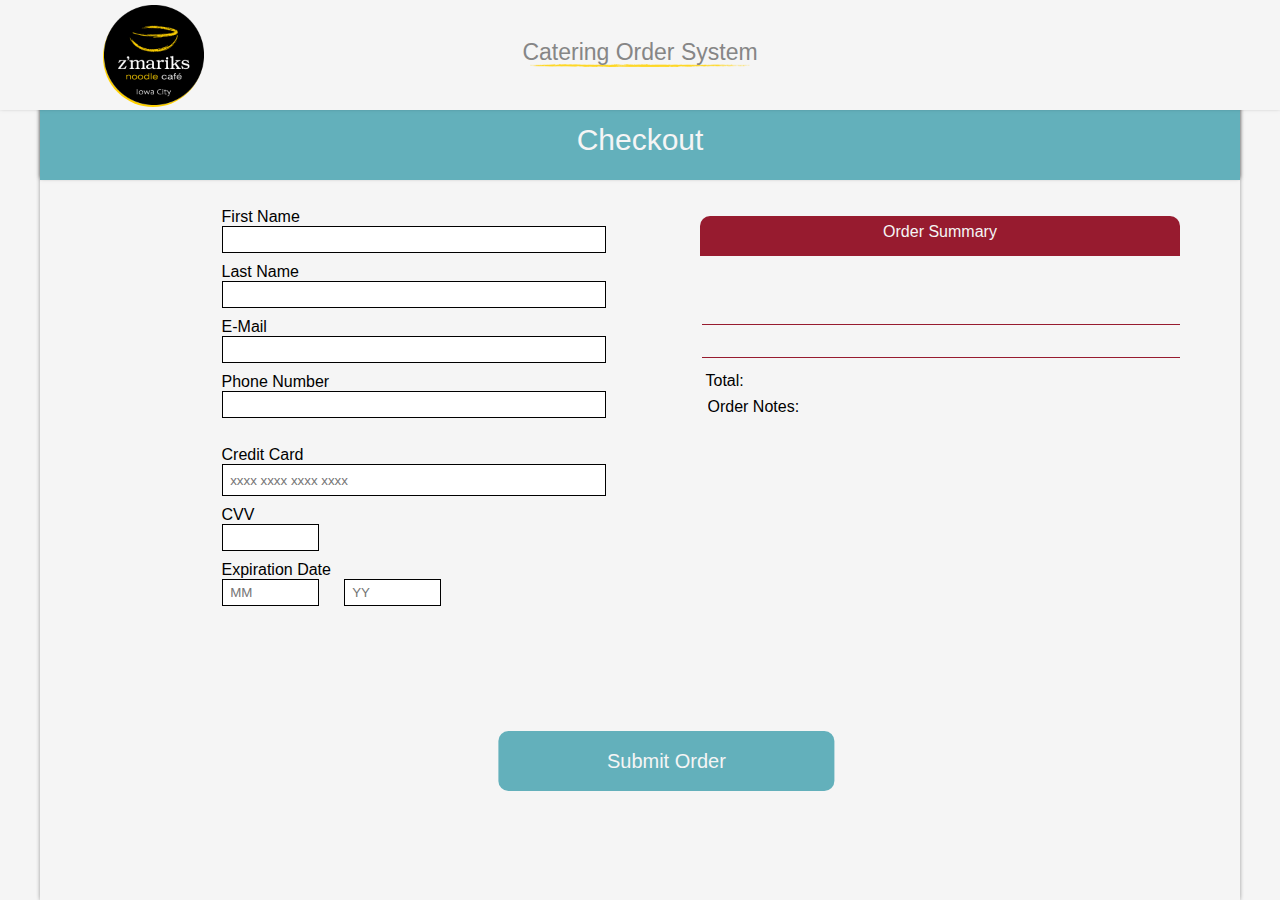
==== pages/checkout-page/checkout.html @ edebbd06 "Updated File Structure Created a more organized file structure to prepare for the second phase of th" ====
<!DOCTYPE html>
<html lang="en">
<head>
    <meta charset="UTF-8">
    <meta http-equiv="X-UA-Compatible" content="IE=edge">
    <meta name="viewport" content="width=device-width, initial-scale=1.0">
    <title>Z'Mariks</title>
    <link rel="stylesheet" type="text/css" href="../menu-page/zmenu.css" />
    <link rel="stylesheet" type="text/css" href="checkout.css" />
</head>
<body>
    <div id="loadingScreen">
        <img src="../../assets/static/cavatappi.png" id="loadingNoodle">
    </div>
    
    <div class="mainHeader">
        <div id="logoShadow"></div>
        <img src="../../assets/static/zmarik-logo.png" id="zLogo">
        <img src="../../assets/static/paint.png" class="paintHeader">
        <h1>Catering Order System</h1>
    </div>

    <div id="pageWrapper">

        <div class="menuTabs">
            <p>Checkout</p>
        </div>

        <form class="checkoutForm">
            <label for="fname">First Name</label><br>
            <input type="text" id="fname" name="fname" class="personInfo" required><br>
            <label for="lname">Last Name</label><br>
            <input type="text" id="lname" name="lname" class="personInfo" required><br>
            <label for="email">E-Mail</label><br>
            <input type="email" id="email" name="email" class="personInfo" required><br>
            <label for="phone">Phone Number</label><br>
            <input type="tel" id="phone" name="phone" class="personInfo" required><br><br>
            <label for="ccn">Credit Card</label><br>
            <input id="ccn" type="tel" inputmode="numeric" pattern="[0-9\s]{13,19}" maxlength="19" placeholder="xxxx xxxx xxxx xxxx"><br>
            <label for="ccn3">CVV</label><br>
            <input id="ccn3" type="tel" inputmode="numeric" pattern="[0-9\s]{13,19}" maxlength="4"><br>
            <label for="exDate1">Expiration Date</label><br>
            <input id="exDate1" type="text" inputmode="numeric" pattern="[0-9]*" maxlength="2" placeholder="MM">
            <input id="exDate2" type="text" inputmode="numeric" pattern="[0-9]*" maxlength="2" placeholder="YY">
            <img src="../../assets/static/ssl.png" class="sslImg" alt="Sensitive Information Protected by Secure Socket Layer"><br>
            <input type="submit" value="HB" id="hiddenSubmitButton">
        </form>

        <div id="orderSummary">
            <p class="checkTitle">Order Summary</p>
            <div id="checkItem">
            </div>
            <p id="utensils">|</p>
            <div id="itemMethod">
                <p id="myMethod"></p>
                <p id="myAddress"></p>
                <p id="myDate"></p>
                <p id="myTime"></p>
            </div>
            <div id="checkTotal">
                <p class="totalPlaceholder">Total: </p>
                <p id="totalNum"></p>
                <p id="ordNotes">Order Notes:<br></p>
            </div>

            <button type="button" id="submitButton">Submit Order</button>
        </div>
    </div>

    <script src = "checkout.js"></script>
</body>
</html>
---- pages/menu-page/zmenu.css ----
* {
    margin: 0px;
    padding: 0px;
    }

body {
    background-color: whitesmoke;
    font-family: 'Segoe UI', Tahoma, Geneva, Verdana, sans-serif;
}

.mainHeader {
    top: 0;
    position: absolute;
    width: 100%;
    margin-top: 0px;
    left: 0;
    background-color: whitesmoke;
    height: 110px;
    z-index: 3;
    box-shadow: 0 -2px 4px 0 rgba(0, 0, 0, 0.500);
}

#pageWrapper {
    min-height: calc(100% - 100px);
    height: auto;
    position: absolute;
    box-shadow: 0 -2px 4px 0 rgba(0, 0, 0, 0.200), 0 2px 4px 0 rgba(0, 0, 0, 0.200);
    background-color: whitesmoke;
    z-index: 1;
    width: 100%;
    transform: translate(-50%, 0);
    left: 50%;
    max-width: 1200px;
    top: 100px;
    margin-bottom: 0;
    padding-bottom: 0;
}

#loadingScreen {
    position: fixed;
    width: 100%;
    height: 100%;
    background-image: linear-gradient(180deg, #78bac6, #63b0bb);
    z-index: 5;
    display: block;
}


#loadingScreen img {
    position: absolute;
    left: 0;
    top: 41%;
    left: 0;
    right: 0;
    margin: auto;
    width: 25%;
    max-width: 200px;
}

@media only screen and (max-width: 585px) {

    #zLogo {
        position: absolute;
        height: 100px;
        top: 5px;
        transform: translate(-50%, 0%);
        left: 12%;
        display: none;
    }
    
    #logoShadow {
        position: absolute;
        border-radius: 50%;
        background-color: none;
        width: 100px;
        height: 100px;
        top: 5px;
        transform: translate(-50%, 0%);
        left: 12%;
        box-shadow: -1px 2px #ffd100;
        display: none;
    }

    .mainHeader h1 {
        color: #868686;
        position: absolute;
        transform: translate(-50%, -60%);
        top: 50%;
        left: 32%;
        font-size: 17px;
        font-weight: lighter;
    }
    
    .paintHeader {
        position: absolute;
        transform: translate(-50%,0);
        top: 57.5%;
        left: 32.5%;
        width: 172px;
    
    }

    .cart {
        background-image: linear-gradient(350deg, #971b2f, #a93d4f);
        color: whitesmoke;
        position: absolute;
        height: 45px;
        width: 90px;
        right: 20%;
        transform: translate(50%, -50%);
        top: 50%;
        border-radius: 10px;
        border: none;
        font-size: 15px;
        z-index: 4;
        box-shadow: -2px 2px 2px 0 rgba(0, 0, 0, 0.100);
    }
    
    .cart:hover {
        background-image: linear-gradient(150deg, #971b2f, #c66575);
        color: whitesmoke;
        /* border: 2px solid #971b2f; */
        cursor: pointer;
    }

    #catSelect {
        background-image: linear-gradient(180deg, #78bac6, #63b0bb);
        left: 25%;
        font-size: 20px;
        background-color: none;
        box-shadow: none;
    }
    
    #bowlSelect {
        background-color: #868686;
        left: 75%;
        box-shadow: inset 1px 1px 4px rgba(0, 0, 0, 0.150);
        font-size: 20px;
        background-image: none;
    }

    #menuFeed {
        position: absolute;
        transform: translate(-50%, 0);
        left: 50%;
        margin-top: 82px;
        font-size: 18px;
        color: black;
        background-color: whitesmoke;
        width: calc(100% - 0px);
        height: 42px;
        text-align: center;
        padding-top: 16px;
        display: block;
    }

    #menuFeed1 {
        position: absolute;
        transform: translate(-50%, 0);
        left: 50%;
        margin-top: 82px;
        font-size: 17px;
        color: black;
        background-color: whitesmoke;
        width: calc(100% - 0px);
        height: 42px;
        text-align: center;
        padding-top: 16px;
        display: none;
    }

    .productHeader {
        position: absolute;
        transform: translate(-50%, 0);
        left: 50%;
        width: 320px;
        background-color: #971b2f;
        color: white;
        height: 45px;
        top: 165px;
        margin-bottom: 16px;
        border-radius: 10px;
        z-index: 4;
        box-shadow: -2px 2px 4px 0 rgba(0, 0, 0, 0.300);
        display: none;
    }

    .itemTypeCAT {
        position: absolute;
        width: 304px;
        transform: translate(-50%,0);
        left: 50%;
        height: 45px;
        text-align: center;
        background-color: #971b2f;
        border: none;
        border-radius: 10px;
        font-size: 20px;
        padding-top: 9px;
        padding-bottom: 9px;
        color: whitesmoke;
        padding-left: 18px;
        display: none;
    }

    .product {
        margin-top: 22px;
        margin-right: 0px;
        width: 320px;
        height: 230.5px;
        background-color: whitesmoke;
        border: 2px solid #63b0bb;
        float: left;
        border-radius: 10px;
        align-self: center;
        z-index: 1;
        box-shadow: -4px 4px 8px 0 rgba(0, 0, 0, 0.300);
    }

    .product p {
        position: relative;
        width: 100%;
        height: 36px;
        top: 0;
        padding-top: 6px;
        color: whitesmoke;
        background-color: #63b0bb;
        text-align: center;
        border-top-left-radius: 7px;
        border-top-right-radius: 7px;
        font-size: 18px;
    }

    .addCart {
        position: relative;
        width: 100%;
        height: 50px;
        top: -3px;
        background-color: #63afbbdc;
        background-image: none;
        border: none;
        text-decoration: none;
        opacity: 0;
        border-bottom-left-radius: 7px;
        border-bottom-right-radius: 7px;
        z-index: 2;
        color: whitesmoke;
        font-size: 18px;
        cursor: pointer;
    }
    
    .cartDesc {
        position: relative;
        width: 300px;
        height: 133px;
        top: -3px;
        background-color: #868686b8;
        border: none;
        text-decoration: none;
        opacity: 0;
        z-index: 2;
        color: whitesmoke;
        font-size: 19px;
        padding-left: 10px;
        padding-right: 10px;
        text-align: center;
        padding-top: 10px;
    }

    .itemPhoto {
        position: relative;
        transform: translate(0,-195px);
        left: 0;
        width: 100%;
        border-bottom-left-radius: 12px;
        border-bottom-right-radius: 12px;
        z-index: 0;
        border-bottom: 2px solid #63b0bb;
    }
    
    .toast {
        width: 100%;
        height: 192px;
    }
    
    .scotch {
        overflow: hidden;
        height: 192px;
        object-fit: cover;
    }
    
    #cateringFeed {
        position: absolute;
        top: 165px;
        width: 350px;
        height: 40px;
        left: 6%;
        font-size: 18px;
        color: whitesmoke;
        background-color: #868686;
        border-radius: 10px;
        padding-top: 10px;
        z-index: 1;
        text-align: center;
    }

    .macWrapper {
        display: inline-table;
        height: auto;
        position: absolute;
        top: 212px;
        z-index: 2;
        max-width: 1200px;
        background-color: whitesmoke;
        width: 320px;
        /* padding-left: 6%; */
        transform: translate(-50%, 0);
        left: 50%;
        display: none;
    }

    .noodleWrapper {
        display: none;
        height: auto;
        position: absolute;
        top: 212px;
        z-index: 2;
        max-width: 1200px;
        background-color: whitesmoke;
        width: 320px;
        /* padding-left: 6%; */
        transform: translate(-50%, 0);
        left: 50%;
    }
    
    .riceWrapper {
        display: none;
        height: auto;
        position: absolute;
        top: 212px;
        z-index: 2;
        max-width: 1200px;
        background-color: whitesmoke;
        width: 320px;
        /* padding-left: 6%; */
        transform: translate(-50%, 0);
        left: 50%;
    }
    
    .saladWrapper {
        display: none;
        height: auto;
        position: absolute;
        top: 212px;
        z-index: 2;
        max-width: 1200px;
        background-color: whitesmoke;
        width: 320px;
        /* padding-left: 6%; */
        transform: translate(-50%, 0);
        left: 50%;
    }
    
    .sides {
        display: none;
        height: auto;
        position: absolute;
        top: 212px;
        z-index: 2;
        max-width: 1200px;
        background-color: whitesmoke;
        width: 320px;
        /* padding-left: 6%; */
        transform: translate(-50%, 0);
        left: 50%;
    }
    
    .dessert {
        display: none;
        height: auto;
        position: absolute;
        top: 212px;
        z-index: 2;
        max-width: 1200px;
        background-color: whitesmoke;
        width: 320px;
        /* padding-left: 6%; */
        transform: translate(-50%, 0);
        left: 50%;
    }

    #amex {
        position: absolute;
        transform: translate(0,-50%);
        top: 50%;
        left: 3%;
        width: 9%;
    }

    #visa {
        position: absolute;
        transform: translate(0,-50%);
        top: 50%;
        left: calc(12% + 10px);
        width: 9%;
    }

    #mastercard {
        position: absolute;
        transform: translate(0,-50%);
        top: 50%;
        left: calc(21% + 20px);
        width: 9%;
    }

    #discover {
        position: absolute;
        transform: translate(0,-50%);
        top: 50%;
        left: calc(30% + 30px);
        width: 9%;
    }

}

@media only screen and (min-width: 585px) and (max-width: 768px) {

    #zLogo {
        position: absolute;
        height: 100px;
        top: 5px;
        transform: translate(-50%, 0%);
        left: 12%;
    }
    
    #logoShadow {
        position: absolute;
        border-radius: 50%;
        background-color: none;
        width: 100px;
        height: 100px;
        top: 5px;
        transform: translate(-50%, 0%);
        left: 12%;
        box-shadow: -1px 2px #ffd100;
    }

    .mainHeader h1 {
        color: #868686;
        position: absolute;
        transform: translate(-50%, -60%);
        top: 50%;
        left: 50%;
        font-size: 23px;
        font-weight: lighter;
    }
    
    .paintHeader {
        position: absolute;
        transform: translate(-50%,0);
        top: 58%;
        left: 50%;
        width: 220px;
    
    }

    .cart {
        background-image: linear-gradient(350deg, #971b2f, #a93d4f);
        color: whitesmoke;
        position: absolute;
        height: 50px;
        width: 100px;
        right: 12%;
        transform: translate(50%, -50%);
        top: 51%;
        border-radius: 10px;
        border: none;
        font-size: 17px;
        box-shadow: -2px 2px 2px 0 rgba(0, 0, 0, 0.100);
    }
    
    .cart:hover {
        background-image: linear-gradient(150deg, #971b2f, #c66575);
        color: whitesmoke;
        /* border: 2px solid #971b2f; */
        cursor: pointer;
    }

    #catSelect {
        background-image: linear-gradient(180deg, #78bac6, #63b0bb);
        left: 25%;
        background-color: none;
        box-shadow: none;
    }
    
    #bowlSelect {
        background-color: #868686;
        left: 75%;
        box-shadow: inset 1px 1px 4px rgba(0, 0, 0, 0.150);
        background-image: none;
    }

    #menuFeed {
        position: absolute;
        transform: translate(-50%, 0);
        left: 50%;
        margin-top: 82px;
        font-size: 22px;
        color: black;
        background-color: whitesmoke;
        width: calc(100% - 0px);
        height: 45px;
        text-align: center;
        padding-top: 13px;
        display: block;
    }

    #menuFeed1 {
        position: absolute;
        transform: translate(-50%, 0);
        left: 50%;
        margin-top: 82px;
        font-size: 22px;
        color: black;
        background-color: whitesmoke;
        width: calc(100% - 0px);
        height: 45px;
        text-align: center;
        padding-top: 13px;
        display: none;
    }

    .productHeader {
        position: absolute;
        left: 6%;
        width: 212px;
        padding-right: 10px;
        background-color: #971b2f;
        color: white;
        height: 50px;
        top: 165px;
        margin-bottom: 16px;
        border-radius: 10px;
        z-index: 4;
        box-shadow: -2px 2px 4px 0 rgba(0, 0, 0, 0.300);
        display: none;
    }

    .itemTypeCAT {
        position: absolute;
        width: 200px;
        left: 6%;
        height: 50px;
        text-align: center;
        background-color: #971b2f;
        border: none;
        font-size: 20px;
        padding-top: 9px;
        padding-bottom: 9px;
        color: whitesmoke;
        display: none;
    }

    .product {
        margin-top: 22px;
        margin-right: 22px;
        width: 250px;
        height: 190px;
        background-color: whitesmoke;
        border: 2px solid #63b0bb;
        float: left;
        border-radius: 10px;
        align-self: center;
        z-index: 1;
        box-shadow: -4px 4px 8px 0 rgba(0, 0, 0, 0.300);
    }

    .product p {
        position: relative;
        width: 100%;
        height: 36px;
        top: 0;
        padding-top: 6px;
        color: whitesmoke;
        background-color: #63b0bb;
        text-align: center;
        border-top-left-radius: 7px;
        border-top-right-radius: 7px;
        font-size: 18px;
    }

    .addCart {
        position: relative;
        width: 100%;
        height: 50px;
        top: -3px;
        background-color: #63afbbdc;
        border: none;
        text-decoration: none;
        opacity: 0;
        border-bottom-left-radius: 7px;
        border-bottom-right-radius: 7px;
        z-index: 2;
        color: whitesmoke;
        font-size: 18px;
        cursor: pointer;
    }
    
    .cartDesc {
        position: relative;
        width: 230px;
        height: 93px;
        top: -3px;
        background-color: #868686b8;
        border: none;
        text-decoration: none;
        opacity: 0;
        z-index: 2;
        color: whitesmoke;
        font-size: 15px;
        padding-left: 10px;
        padding-right: 10px;
        text-align: center;
        padding-top: 10px;
    }

    .itemPhoto {
        position: relative;
        transform: translate(0,-155px);
        left: 0;
        width: 100%;
        border-bottom-left-radius: 10px;
        border-bottom-right-radius: 10px;
        z-index: 0;
        border-bottom: 2px solid #63b0bb;
    }
    
    .toast {
        width: 100%;
        height: 192px;
    }
    
    .scotch {
        overflow: hidden;
        height: 192px;
        object-fit: cover;
    }
    
    #cateringFeed {
        position: absolute;
        top: 165px;
        width: 350px;
        height: 40px;
        left: 6%;
        font-size: 18px;
        color: whitesmoke;
        background-color: #868686;
        border-radius: 10px;
        padding-top: 10px;
        z-index: 1;
        text-align: center;
    }

    .macWrapper {
        display: inline-table;
        height: auto;
        position: absolute;
        top: 218px;
        z-index: 2;
        max-width: 1200px;
        background-color: whitesmoke;
        width: 94%;
        padding-left: 6%;
        display: none;
    }

    .noodleWrapper {
        display: none;
        height: auto;
        position: absolute;
        top: 218px;
        z-index: 2;
        max-width: 1200px;
        background-color: whitesmoke;
        width: 94%;
        padding-left: 6%;
    }
    
    .riceWrapper {
        display: none;
        height: auto;
        position: absolute;
        top: 218px;
        z-index: 2;
        max-width: 1200px;
        background-color: whitesmoke;
        width: 94%;
        padding-left: 6%;
    }
    
    .saladWrapper {
        display: none;
        height: auto;
        position: absolute;
        top: 218px;
        z-index: 2;
        max-width: 1200px;
        background-color: whitesmoke;
        width: 94%;
        padding-left: 6%;
    }
    
    .sides {
        display: none;
        height: auto;
        position: absolute;
        top: 218px;
        z-index: 2;
        max-width: 1200px;
        background-color: whitesmoke;
        width: 94%;
        padding-left: 6%;
    }
    
    .dessert {
        display: none;
        height: auto;
        position: absolute;
        top: 218px;
        z-index: 2;
        max-width: 1200px;
        background-color: whitesmoke;
        width: 94%;
        padding-left: 6%;
    }

    #amex {
        position: absolute;
        transform: translate(0,-50%);
        top: 50%;
        left: 3%;
        width: 8%;
    }

    #visa {
        position: absolute;
        transform: translate(0,-50%);
        top: 50%;
        left: calc(11% + 10px);
        width: 8%;
    }

    #mastercard {
        position: absolute;
        transform: translate(0,-50%);
        top: 50%;
        left: calc(19% + 20px);
        width: 8%;
    }

    #discover {
        position: absolute;
        transform: translate(0,-50%);
        top: 50%;
        left: calc(27% + 30px);
        width: 8%;
    }

}

@media only screen and (min-width: 769px) and (max-width: 1520px) {

    #zLogo {
        position: absolute;
        height: 100px;
        top: 5px;
        transform: translate(-50%, 0%);
        left: 12%;
    }
    
    #logoShadow {
        position: absolute;
        border-radius: 50%;
        background-color: none;
        width: 100px;
        height: 100px;
        top: 5px;
        transform: translate(-50%, 0%);
        left: 12%;
        box-shadow: -1px 2px #ffd100;
    }

    .mainHeader h1 {
        color: #868686;
        position: absolute;
        transform: translate(-50%, -60%);
        top: 50%;
        left: 50%;
        font-size: 23px;
        font-weight: lighter;
    }
    
    .paintHeader {
        position: absolute;
        transform: translate(-50%,0);
        top: 58%;
        left: 50%;
        width: 220px;
    
    }

    .cart {
        background-image: linear-gradient(350deg, #971b2f, #a93d4f);
        color: whitesmoke;
        position: absolute;
        height: 50px;
        width: 100px;
        right: 12%;
        transform: translate(50%, -50%);
        top: 51%;
        border-radius: 10px;
        border: none;
        font-size: 17px;
        box-shadow: -2px 2px 2px 0 rgba(0, 0, 0, 0.100);
    }
    
    .cart:hover {
        background-image: linear-gradient(150deg, #971b2f, #c66575);
        color: whitesmoke;
        /* border: 2px solid #971b2f; */
        cursor: pointer;
    }

    #catSelect {
        background-image: linear-gradient(180deg, #78bac6, #63b0bb);
        left: 25%;
        background-color: none;
        box-shadow: none;
    }
    
    #bowlSelect {
        background-color: #868686;
        left: 75%;
        box-shadow: inset 1px 1px 4px rgba(0, 0, 0, 0.150);
        background-image: none;
    }

    #menuFeed {
        position: absolute;
        transform: translate(-50%, 0);
        left: 50%;
        margin-top: 82px;
        font-size: 22px;
        color: black;
        background-color: whitesmoke;
        width: calc(100% - 0px);
        height: 45px;
        text-align: center;
        padding-top: 13px;
        display: block;
    }

    #menuFeed1 {
        position: absolute;
        transform: translate(-50%, 0);
        left: 50%;
        margin-top: 82px;
        font-size: 22px;
        color: black;
        background-color: whitesmoke;
        width: calc(100% - 0px);
        height: 45px;
        text-align: center;
        padding-top: 13px;
        display: none;
    }

    .productHeader {
        position: absolute;
        left: 6%;
        width: 212px;
        padding-right: 10px;
        background-color: #971b2f;
        color: white;
        height: 50px;
        top: 165px;
        margin-bottom: 16px;
        border-radius: 10px;
        z-index: 4;
        box-shadow: -2px 2px 4px 0 rgba(0, 0, 0, 0.300);
        display: none;
    }

    .itemTypeCAT {
        position: absolute;
        width: 200px;
        left: 6%;
        height: 50px;
        text-align: center;
        background-color: #971b2f;
        border: none;
        font-size: 20px;
        padding-top: 9px;
        padding-bottom: 9px;
        color: whitesmoke;
        display: none;
    }

    .product {
        margin-top: 22px;
        margin-right: 22px;
        width: 320px;
        height: 230.5px;
        background-color: whitesmoke;
        border: 2px solid #63b0bb;
        float: left;
        border-radius: 10px;
        align-self: center;
        z-index: 1;
        box-shadow: -4px 4px 8px 0 rgba(0, 0, 0, 0.300);
    }

    .product p {
        position: relative;
        width: 100%;
        height: 36px;
        top: 0;
        padding-top: 6px;
        color: whitesmoke;
        background-color: #63b0bb;
        text-align: center;
        border-top-left-radius: 7px;
        border-top-right-radius: 7px;
        font-size: 18px;
    }

    .addCart {
        position: relative;
        width: 100%;
        height: 50px;
        top: -3px;
        background-color: #63afbbdc;
        border: none;
        text-decoration: none;
        opacity: 0;
        border-bottom-left-radius: 7px;
        border-bottom-right-radius: 7px;
        z-index: 2;
        color: whitesmoke;
        font-size: 18px;
        cursor: pointer;
    }
    
    .cartDesc {
        position: relative;
        width: 300px;
        height: 133px;
        top: -3px;
        background-color: #868686b8;
        border: none;
        text-decoration: none;
        opacity: 0;
        z-index: 2;
        color: whitesmoke;
        font-size: 19px;
        padding-left: 10px;
        padding-right: 10px;
        text-align: center;
        padding-top: 10px;
    }

    .itemPhoto {
        position: relative;
        transform: translate(0,-195px);
        left: 0;
        width: 100%;
        border-bottom-left-radius: 12px;
        border-bottom-right-radius: 12px;
        z-index: 0;
        border-bottom: 2px solid #63b0bb;
    }
    
    .toast {
        width: 100%;
        height: 192px;
    }
    
    .scotch {
        overflow: hidden;
        height: 192px;
        object-fit: cover;
    }
    
    #cateringFeed {
        position: absolute;
        top: 165px;
        width: 350px;
        height: 40px;
        left: 6%;
        font-size: 18px;
        color: whitesmoke;
        background-color: #868686;
        border-radius: 10px;
        padding-top: 10px;
        z-index: 1;
        text-align: center;
    }

    .macWrapper {
        display: inline-table;
        height: auto;
        position: absolute;
        top: 218px;
        z-index: 2;
        max-width: 1200px;
        background-color: whitesmoke;
        width: 94%;
        padding-left: 6%;
        display: none;
    }

    .noodleWrapper {
        display: none;
        height: auto;
        position: absolute;
        top: 218px;
        z-index: 2;
        max-width: 1200px;
        background-color: whitesmoke;
        width: 94%;
        padding-left: 6%;
    }
    
    .riceWrapper {
        display: none;
        height: auto;
        position: absolute;
        top: 218px;
        z-index: 2;
        max-width: 1200px;
        background-color: whitesmoke;
        width: 94%;
        padding-left: 6%;
    }
    
    .saladWrapper {
        display: none;
        height: auto;
        position: absolute;
        top: 218px;
        z-index: 2;
        max-width: 1200px;
        background-color: whitesmoke;
        width: 94%;
        padding-left: 6%;
    }
    
    .sides {
        display: none;
        height: auto;
        position: absolute;
        top: 218px;
        z-index: 2;
        max-width: 1200px;
        background-color: whitesmoke;
        width: 94%;
        padding-left: 6%;
    }
    
    .dessert {
        display: none;
        height: auto;
        position: absolute;
        top: 218px;
        z-index: 2;
        max-width: 1200px;
        background-color: whitesmoke;
        width: 94%;
        padding-left: 6%;
    }

    #amex {
        position: absolute;
        transform: translate(0,-50%);
        top: 50%;
        left: 3%;
        width: 60px;
    }

    #visa {
        position: absolute;
        transform: translate(0,-50%);
        top: 50%;
        left: calc(3% + 70px);
        width: 60px;
    }

    #mastercard {
        position: absolute;
        transform: translate(0,-50%);
        top: 50%;
        left: calc(3% + 140px);
        width: 60px;
    }

    #discover {
        position: absolute;
        transform: translate(0,-50%);
        top: 50%;
        left: calc(3% + 210px);
        width: 60px;
    }

}

@media only screen and (min-width: 1520px) {

    #zLogo {
        position: absolute;
        height: 170px;
        top: 1px;
        transform: translate(-50%, 0%);
        left: 18%;
    }
    
    #logoShadow {
        position: absolute;
        border-radius: 50%;
        background-color: none;
        width: 170px;
        height: 170px;
        top: 1px;
        transform: translate(-50%, 0%);
        left: 18%;
        box-shadow: -1px 2px #ffd100;
    }

    .mainHeader h1 {
        color: #868686;
        position: absolute;
        transform: translate(-50%, -60%);
        top: 50%;
        left: 50%;
        font-size: 35px;
        font-weight: lighter;
    }
    
    .paintHeader {
        position: absolute;
        transform: translate(-50%,0);
        top: 62%;
        left: 50%;
        width: 350px;
    
    }

    .cart {
        background-image: linear-gradient(350deg, #971b2f, #a93d4f);
        color: whitesmoke;
        position: absolute;
        height: 50px;
        width: 100px;
        right: 15%;
        transform: translate(50%, -50%);
        top: 51%;
        border-radius: 10px;
        border: none;
        font-size: 17px;
        box-shadow: -2px 2px 2px 0 rgba(0, 0, 0, 0.100);
    }
    
    .cart:hover {
        background-image: linear-gradient(150deg, #971b2f, #c66575);
        color: whitesmoke;
        /* border: 2px solid #971b2f; */
        cursor: pointer;
    }

    #catSelect {
        background-image: linear-gradient(180deg, #78bac6, #63b0bb);
        left: 25%;
        background-color: none;
        box-shadow: none;
    }
    
    #bowlSelect {
        background-color: #868686;
        background-image: none;
        left: 75%;
        box-shadow: inset 1px 1px 4px rgba(0, 0, 0, 0.150);
    }

    #menuFeed {
        position: absolute;
        transform: translate(-50%, 0);
        left: 50%;
        margin-top: 82px;
        font-size: 22px;
        color: black;
        background-color: whitesmoke;
        width: calc(100% - 0px);
        height: 45px;
        text-align: center;
        padding-top: 13px;
        display: block;
    }

    #menuFeed1 {
        position: absolute;
        transform: translate(-50%, 0);
        left: 50%;
        margin-top: 82px;
        font-size: 22px;
        color: black;
        background-color: whitesmoke;
        width: calc(100% - 0px);
        height: 45px;
        text-align: center;
        padding-top: 13px;
        display: none;
    }

    .product {
        margin-top: 22px;
        margin-right: 22px;
        width: 320px;
        height: 230.5px;
        background-color: whitesmoke;
        border: 2px solid #63b0bb;
        float: left;
        border-radius: 10px;
        align-self: center;
        z-index: 1;
        box-shadow: -4px 4px 8px 0 rgba(0, 0, 0, 0.300);
    }

    .productHeader {
        position: absolute;
        left: 6%;
        width: 212px;
        padding-right: 10px;
        background-color: #971b2f;
        color: white;
        height: 50px;
        top: 165px;
        margin-bottom: 16px;
        border-radius: 10px;
        z-index: 4;
        box-shadow: -2px 2px 4px 0 rgba(0, 0, 0, 0.300);
        display: none;
    }

    .itemTypeCAT {
        position: absolute;
        width: 200px;
        left: 6%;
        height: 50px;
        text-align: center;
        background-color: #971b2f;
        border: none;
        font-size: 20px;
        padding-top: 9px;
        padding-bottom: 9px;
        color: whitesmoke;
        display: none;
    }

    .product p {
        position: relative;
        width: 100%;
        height: 36px;
        top: 0;
        padding-top: 6px;
        color: whitesmoke;
        background-color: #63b0bb;
        text-align: center;
        border-top-left-radius: 7px;
        border-top-right-radius: 7px;
        font-size: 18px;
    }

    .addCart {
        position: relative;
        width: 100%;
        height: 50px;
        top: -3px;
        background-color: #63afbbdc;
        border: none;
        text-decoration: none;
        opacity: 0;
        border-bottom-left-radius: 7px;
        border-bottom-right-radius: 7px;
        z-index: 2;
        color: whitesmoke;
        font-size: 18px;
        cursor: pointer;
    }
    
    .cartDesc {
        position: relative;
        width: 300px;
        height: 133px;
        top: -3px;
        background-color: #868686b8;
        border: none;
        text-decoration: none;
        opacity: 0;
        z-index: 2;
        color: whitesmoke;
        font-size: 19px;
        padding-left: 10px;
        padding-right: 10px;
        text-align: center;
        padding-top: 10px;
    }

    .itemPhoto {
        position: relative;
        transform: translate(0,-195px);
        left: 0;
        width: 100%;
        border-bottom-left-radius: 12px;
        border-bottom-right-radius: 12px;
        z-index: 0;
        border-bottom: 2px solid #63b0bb;
    }
    
    .toast {
        width: 100%;
        height: 192px;
    }
    
    .scotch {
        overflow: hidden;
        height: 192px;
        object-fit: cover;
    }

    #cateringFeed {
        position: absolute;
        top: 100px;
        width: 458px;
        height: 43px;
        left: calc(6% + 242px);
        font-size: 22px;
        color: whitesmoke;
        background-color: #868686;
        border-radius: 10px;
        padding-top: 7px;
        z-index: 1;
        text-align: center;
    }

    .macWrapper {
        display: inline-table;
        height: auto;
        position: absolute;
        top: 218px;
        z-index: 2;
        max-width: 1200px;
        background-color: whitesmoke;
        width: 94%;
        padding-left: 6%;
        display: none;
    }

    .noodleWrapper {
        display: none;
        height: auto;
        position: absolute;
        top: 218px;
        z-index: 2;
        max-width: 1200px;
        background-color: whitesmoke;
        width: 94%;
        padding-left: 6%;
    }
    
    .riceWrapper {
        display: none;
        height: auto;
        position: absolute;
        top: 218px;
        z-index: 2;
        max-width: 1200px;
        background-color: whitesmoke;
        width: 94%;
        padding-left: 6%;
    }
    
    .saladWrapper {
        display: none;
        height: auto;
        position: absolute;
        top: 218px;
        z-index: 2;
        max-width: 1200px;
        background-color: whitesmoke;
        width: 94%;
        padding-left: 6%;
    }
    
    .sides {
        display: none;
        height: auto;
        position: absolute;
        top: 218px;
        z-index: 2;
        max-width: 1200px;
        background-color: whitesmoke;
        width: 94%;
        padding-left: 6%;
    }
    
    .dessert {
        display: none;
        height: auto;
        position: absolute;
        top: 218px;
        z-index: 2;
        max-width: 1200px;
        background-color: whitesmoke;
        width: 94%;
        padding-left: 6%;
    }

    #amex {
        position: absolute;
        transform: translate(0,-50%);
        top: 50%;
        left: 3%;
        width: 60px;
    }

    #visa {
        position: absolute;
        transform: translate(0,-50%);
        top: 50%;
        left: calc(3% + 70px);
        width: 60px;
    }

    #mastercard {
        position: absolute;
        transform: translate(0,-50%);
        top: 50%;
        left: calc(3% + 140px);
        width: 60px;
    }

    #discover {
        position: absolute;
        transform: translate(0,-50%);
        top: 50%;
        left: calc(3% + 210px);
        width: 60px;
    }

}

@media only screen and (min-width: 1870px) {

    #zLogo {
        position: absolute;
        height: 100px;
        top: 5px;
        transform: translate(0%, 0%);
        left: 18%;

    }

    #logoShadow {
        position: absolute;
        border-radius: 50%;
        background-color: none;
        width: 100px;
        height: 100px;
        top: 5px;
        transform: translate(0%, 0%);
        left: 18%;
        box-shadow: -1px 2px #ffd100;
    }

}

.itemWrapper {
    width: 100%;
    height: auto;
    max-width: 1200px;
    z-index: 0;
}

.menuTabs {
    background-color: #63b0bb;
    width: 100%;
    height: 80px;
    z-index: 2;
    box-shadow: 0 -2px 4px 0 rgba(0, 0, 0, 0.500);
}

.home {
    height: 142px;
}

.menuSelect {
    color: whitesmoke;
    position: absolute;
    height: 70px;
    width: 50%;
    top: 10px;
    border: none;
    font-size: 17px;
    transform: translate(-50%, 0);
    font-size: 24px;
    padding-top: 2px;
}

#catSelect:hover {
    background-image: var(--cat-image) !important;
    cursor: var(--cat-cursor) !important;
}

#bowlSelect:hover {
    background-image: var(--bowl-image) !important;
    cursor: var(--bowl-cursor) !important;
}

.selectDrop {
    background-color: whitesmoke;
    color: #868686;
    padding-bottom: 10px;
}

#popUpBack {
    position: absolute;
    width: 100%;
    height: 790px;
    background-color: #8686869b;
    z-index: 2;
    top: 110px;
    display: none;
    max-width: 1200px;
    transform: translate(-50%, 0);
    left: 50%;
}

#popUp {
    position: fixed;
    transform: translate(-50%,-50%);
    left: 50%;
    top: 50%;
    background-image: linear-gradient(350deg, #971b2f, #a93d4f);
    width: 50%;
    height: auto;
    padding-left: 10px;
    padding-top: 10px;
    border-radius: 10px;
    box-shadow: #00000062 -4px 4px 4px;
    min-width: 350px;
    display: none;
    z-index: 3;
}

#brotein {
    color: whitesmoke;
    margin-bottom: 3px;
}

#broteinDrop {
    background-color: whitesmoke;
    height: 25px;
    margin-bottom: 10px;
    width: 180px;
}

#addInLabel {
    color: whitesmoke;
    margin-bottom: 3px;
}

.addIns {
    background-color: whitesmoke;
    height: 25px;
    top: 97px;
    position: absolute;
    width: 180px;
}

.showPrice {
    width: 20px;
    height: 20px;
    position: absolute;
    color: whitesmoke;
    font-size: 15px;
    left: 35px;
    top: 130px;
}

#showPrice1 {
    width: 20px;
    height: 20px;
    position: absolute;
    color: whitesmoke;
    font-size: 15px;
    left: 195px;
    top: 37px;
    display: none;
}

#addIng {
    width: 20px;
    height: 20px;
    position: absolute;
    border-radius: 50%;
    background-color: #971b2f;
    border: none;
    left: 10px;
    top: 130px;
}

#plusImg {
    width: 20px;
}

#addIng:hover {
    background-color: whitesmoke;
    cursor: pointer;
}

#addIngP {
    position: absolute;
    top: -1px;
    left: 50%;
    transform: translate(-50%, 0);
    margin-top: none;
}

#mods {
    color: whitesmoke;
    margin-top: 70px;
    margin-bottom: 3px;
}

#mod {
    width: calc(100% - 13px);
    height: 40px;
    resize: none;
    margin-bottom: 20px;
    padding-left: 3px;
    padding-top: 3px;
}

#mod:focus {
    outline: none;
}

#qtys {
    color: whitesmoke;
    float: left;
    margin-top: 1px;
    margin-left: 5px;
}

#qty {
    width: 24px;
    margin-left: 8px;
    padding-left: 2px;
    margin-bottom: 25px;
}

#qty:focus {
    outline: none;
}

#contCart {
    position: absolute;
    right: 20px;
    height: 40px;
    width: 80px;
    margin-top: -10px;
    border-radius: 5px;
    border: none;
    background-image: linear-gradient(180deg, #85bdc7, #63b0bb);
    color: whitesmoke;
    font-size: 14px;
}

#contCart:hover {
    background-color: whitesmoke;
    border: 1px solid whitesmoke;
    cursor: pointer;
}

#popUp2 {
    position: fixed;
    transform: translate(-50%,-50%);
    left: 50%;
    top: 50%;
    background-color: #971b2f;
    width: 50%;
    height: auto;
    padding-left: 10px;
    padding-top: 10px;
    border-radius: 10px;
    box-shadow: #00000062 -4px 4px 4px;
    min-width: 350px;
    display: none;
    z-index: 3;
}

#brotein2 {
    color: whitesmoke;
    margin-bottom: 3px;
}

#broteinDrop2 {
    background-color: whitesmoke;
    height: 25px;
    margin-bottom: 10px;
}

#qtys2 {
    color: whitesmoke;
    margin-top: 1px;
    margin-left: 0px;
}

#qty2 {
    width: 24px;
    margin-left: 0px;
    padding-left: 2px;
    margin-bottom: 25px;
}

#qty2:focus {
    outline: none;
}

#contCartP {
    position: absolute;
    right: 30px;
    height: 35px;
    width: 90px;
    margin-top: -5px;
    border-radius: 5px;
    border: none;
    background-color: #63b0bb;
    color: whitesmoke;
    font-size: 14px;
}

#contCartP:hover {
    background-color: whitesmoke;
    color: #868686;
    cursor: pointer;
}

#popUp3 {
    position: fixed;
    transform: translate(-50%,-50%);
    left: 50%;
    top: 50%;
    background-color: #971b2f;
    width: 50%;
    height: auto;
    padding-left: 10px;
    padding-top: 10px;
    border-radius: 10px;
    box-shadow: #00000062 -4px 4px 4px;
    min-width: 350px;
    display: none;
    z-index: 3;
}

#brotein3 {
    color: whitesmoke;
    margin-bottom: 3px;
}

#broteinDrop3 {
    background-color: whitesmoke;
    height: 25px;
    margin-bottom: 10px;
}

#qtys3 {
    color: whitesmoke;
    margin-top: 1px;
    margin-left: 0px;
}

#qty3 {
    width: 24px;
    margin-left: 0px;
    padding-left: 2px;
    margin-bottom: 25px;
}

#qty3:focus {
    outline: none;
}

#contCartV {
    position: absolute;
    right: 30px;
    height: 35px;
    width: 90px;
    margin-top: -5px;
    border-radius: 5px;
    border: none;
    background-color: #63b0bb;
    color: whitesmoke;
    font-size: 14px;
}

#contCartV:hover {
    background-color: whitesmoke;
    color: #868686;
    cursor: pointer;
}

/* Chrome, Safari, Edge, Opera */
input::-webkit-outer-spin-button,
input::-webkit-inner-spin-button {
  -webkit-appearance: none;
  margin: 0;
}

/* Firefox */
input[type=number] {
  -moz-appearance: textfield;
}

#myFooter {
    position: absolute;
    width: 100%;
    height: 60px;
    transform: translate(0, -200%);
    top: 100%;
    background-image: linear-gradient(350deg, #971b2f, #a93d4f);
}

#copyright {
    color: whitesmoke;
    position: absolute;
    right: 25px;
    margin-top: 17px;
}

#derp {
    height: auto;
    width: auto;
}
---- pages/checkout-page/checkout.css ----
@media only screen and (max-width: 585px) {

    .mainHeader h1 {
        color: #868686;
        position: absolute;
        transform: translate(-50%, -60%);
        top: 50%;
        left: 50%;
        font-size: 17px;
        font-weight: lighter;
        width: 100%;
        text-align: center;
    }

    .paintHeader {
        position: absolute;
        transform: translate(-50%,0);
        top: 58%;
        left: 50%;
        width: 172px;

    }

}

@media only screen and (max-width: 565px) {

    #pageWrapper {
        height: 960px;
    }

    .checkoutForm {
        position: absolute;
        transform: translate(-50%, 0);
        left: 50%;
        margin-top: 350px;
        width: 80%;
        max-width: 80%;
        padding-bottom: 100px;
    }

    #orderSummary {
        position: absolute;
        left: 50%;
        margin-top: 36px;
        width: 80%;
        max-width: 80%;
        transform: translate(-50%, 0);
    }

    #submitButton {
        position: relative;
        transform: translate(-50%, 0);
        left: 50%;
        background-color: #63b0bb;
        width: 70%;
        height: 60px;
        color: whitesmoke;
        border-radius: 10px;
        font-size: 20px;
        border: none;
        top: 730px;
    }

}

@media only screen and (min-width: 565px) {

    #pageWrapper {
        height: auto;
    }

    .checkoutForm {
        position: absolute;
        transform: translate(0, 0);
        right: 53%;
        margin-top: 28px;
        max-width: 43%;
        padding-bottom: 100px;
    }

    #orderSummary {
        position: absolute;
        left: 55%;
        margin-top: 36px;
        width: 40%;
        max-width: 43%;
        transform: translate(0, 0);
    }

    #submitButton {
        position: relative;
        transform: translate(-60%, 0);
        left: 0%;
        background-color: #63b0bb;
        width: 70%;
        height: 60px;
        color: whitesmoke;
        border-radius: 10px;
        font-size: 20px;
        border: none;
        top: 515px;
    }

}

.menuTabs p {
    position: absolute;
    transform: translate(-50%, 0);
    left: 50%;
    top: 23px;
    font-size: 30px;
    color: whitesmoke;
}

.personInfo {
    height: 25px;
    margin-bottom: 10px;
    width: 98%;
    padding-left: 2%;
    border: 1px solid black;
}

#ccn {
    height: 30px;
    margin-bottom: 10px;
    width: 98%;
    border: 1px solid black;
    padding-left: 2%;
}

#ccn3 {
    height: 25px;
    margin-bottom: 10px;
    width: 23%;
    border: 1px solid black;
    padding-left: 2%;
}

.sslImg {
    height: 30px;
    position: absolute;
    left: 90px;
    bottom: 208px;
    display: none;
}

#exDate1 {
    height: 25px;
    margin-bottom: 10px;
    width: 23%;
    border: 1px solid black;
    padding-left: 2%;
}

#exDate2 {
    height: 25px;
    margin-bottom: 10px;
    width: 23%;
    margin-left: 20px;
    border: 1px solid black;
    padding-left: 2%;
}

.checkTitle {
    width: 100%;
    transform: translate(-50%,0);
    text-align: center;
    left: 50%;
    position: absolute;
    height: 33px;
    padding-top: 7px;
    background-color: #971b2f;
    color: whitesmoke;
    border-top-left-radius: 10px;
    border-top-right-radius: 10px;
}

.checkItem {
    width: 100%;
    position: absolute;
    margin-top: 43px;
}

.itemName {
    position: absolute;
    left: 0;
    padding-top: 4px;
    padding-left: 4px;
    padding-bottom: 4px;
    top: 60px;
}

.itemQty {
    position: absolute;
    right: 0;
    padding-top: 4px;
    padding-right: 4px;
    padding-bottom: 4px;
    top: 35px;
}

#utensils {
    position: absolute;
    top: 76px;
    margin-left: 4px;
    left: 0;
    text-overflow: ellipsis;
    overflow: hidden;
    white-space: nowrap;
    display: none;
    width: 98%;
}

#itemMethod {
    position: absolute;
    right: 0px;
    margin-top: 108px;
    text-align: right;
    border: 1px solid #971b2f;
    border-right: none;
    border-left: none;
    width: calc(100% - 6px);
    padding-right: 4px;
    padding-top: 4px;
    padding-bottom: 6px;
}

#myAddress {
    text-overflow: ellipsis;
    overflow: hidden;
    height: 21.6px;
    white-space: nowrap;
    display: block;
}

#checkTotal {
    position: absolute;
    width: calc(100% - 3px);
    margin-top: 152px;
    border-top: none;
    height: 30px;
    padding-top: 4px;
    left: -.5px;
}

.totalPlaceholder {
    position: absolute;
    left: 0;
    padding-left: 6px;
}

#totalNum {
    position: absolute;
    right: 0;
    padding-right: 6px;
}

#ordNotes {
    position: absolute;
    top: 30px;
    left: 8px;
    display: -webkit-box;
    height: 90px;
    overflow: hidden;
    width: 100%;
    -webkit-line-clamp: 4;
    -webkit-box-orient: vertical;
}

#hiddenSubmitButton {
    display: none;
}

#submitButton:hover {
    background-color: whitesmoke;
    border: 2px solid #63b0bb;
    color: #63b0bb;
    cursor: pointer;
}
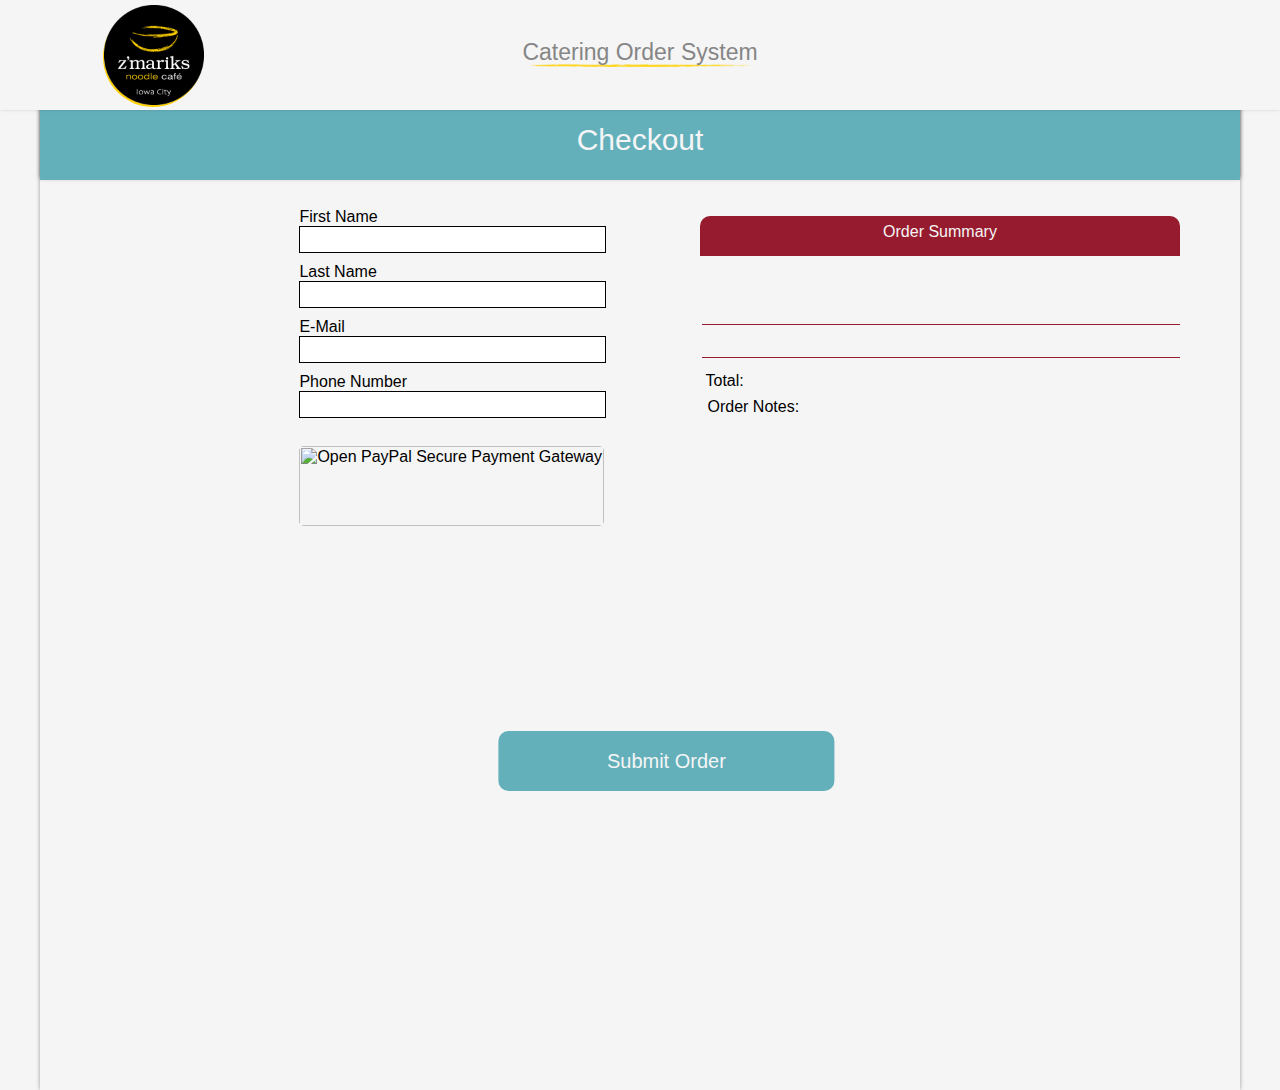
==== commit 066a6fac: "Styling Changes to Checkout Page Removed card info input on checkout page and replaced it with paypa" ====
--- a/pages/checkout-page/checkout.html
+++ b/pages/checkout-page/checkout.html
@@ -35,14 +35,7 @@
             <input type="email" id="email" name="email" class="personInfo" required><br>
             <label for="phone">Phone Number</label><br>
             <input type="tel" id="phone" name="phone" class="personInfo" required><br><br>
-            <label for="ccn">Credit Card</label><br>
-            <input id="ccn" type="tel" inputmode="numeric" pattern="[0-9\s]{13,19}" maxlength="19" placeholder="xxxx xxxx xxxx xxxx"><br>
-            <label for="ccn3">CVV</label><br>
-            <input id="ccn3" type="tel" inputmode="numeric" pattern="[0-9\s]{13,19}" maxlength="4"><br>
-            <label for="exDate1">Expiration Date</label><br>
-            <input id="exDate1" type="text" inputmode="numeric" pattern="[0-9]*" maxlength="2" placeholder="MM">
-            <input id="exDate2" type="text" inputmode="numeric" pattern="[0-9]*" maxlength="2" placeholder="YY">
-            <img src="../../assets/static/ssl.png" class="sslImg" alt="Sensitive Information Protected by Secure Socket Layer"><br>
+            <img src="../../assets/static/paypalCheckout.png" id="paypalCheckout" title="Open PayPal Secure Payment Gateway">
             <input type="submit" value="HB" id="hiddenSubmitButton">
         </form>
 
--- a/pages/checkout-page/checkout.css
+++ b/pages/checkout-page/checkout.css
@@ -67,7 +67,7 @@
 @media only screen and (min-width: 565px) {
 
     #pageWrapper {
-        height: auto;
+        height: 110vh;
     }
 
     .checkoutForm {
@@ -278,3 +278,15 @@
     color: #63b0bb;
     cursor: pointer;
 }
+
+#paypalCheckout {
+    position: relative;
+    width: 100%;
+    height: 80px;
+    border-radius: 5px;
+    object-fit: cover;
+}
+
+#paypalCheckout:hover {
+    cursor: pointer;
+}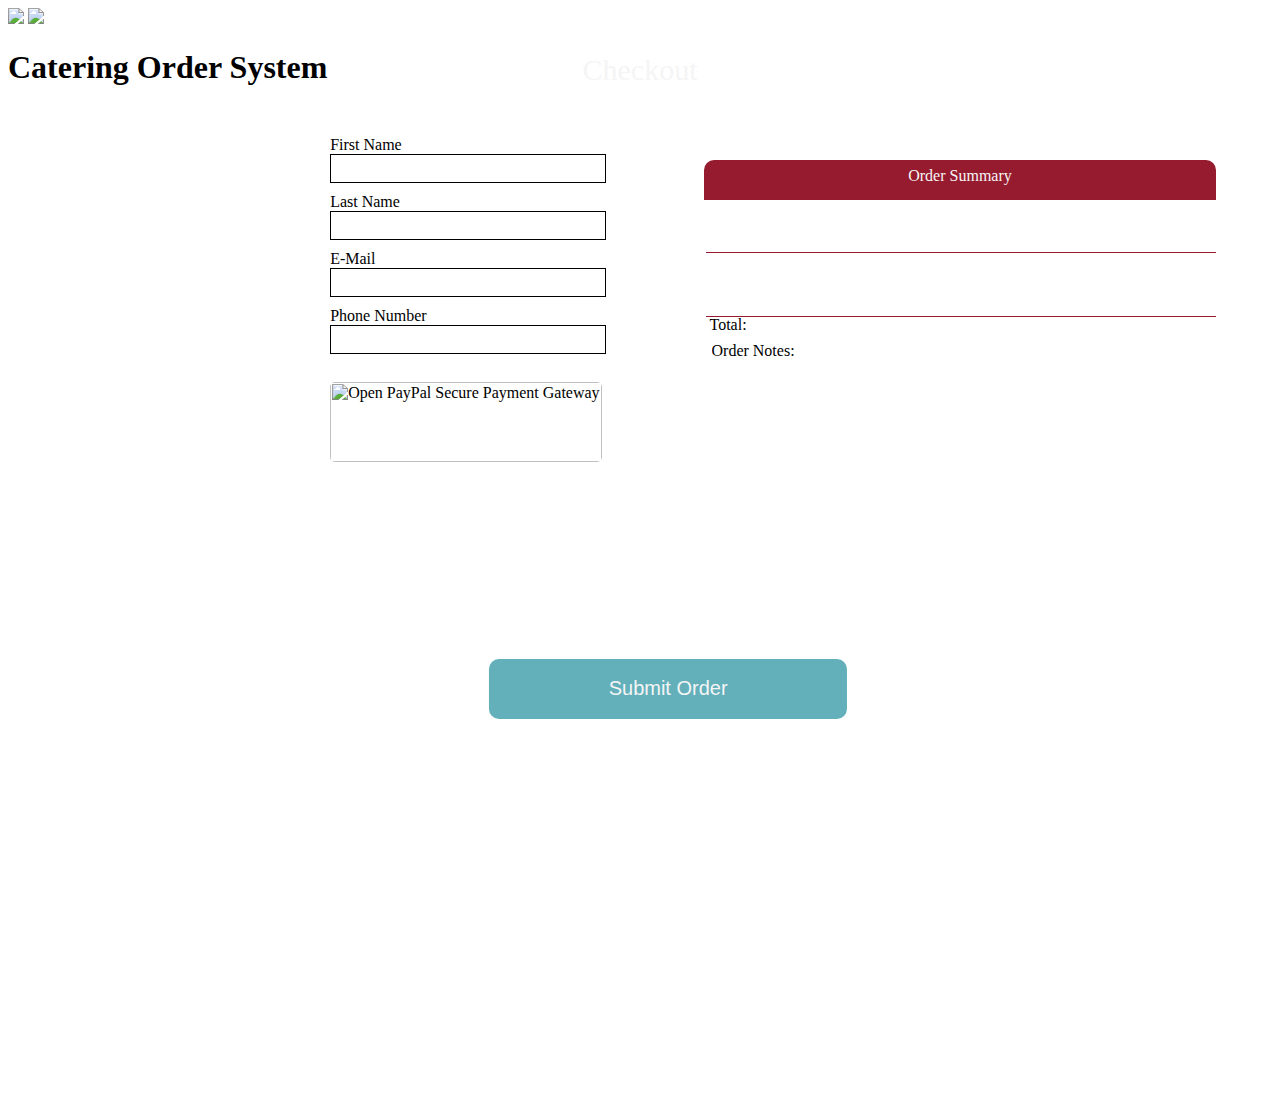
==== commit 1a72a05f: "Firebase Integration Changes to relfect integration to firebase hosting" ====
--- a/pages/checkout-page/checkout.html
+++ b/pages/checkout-page/checkout.html
@@ -5,18 +5,18 @@
     <meta http-equiv="X-UA-Compatible" content="IE=edge">
     <meta name="viewport" content="width=device-width, initial-scale=1.0">
     <title>Z'Mariks</title>
-    <link rel="stylesheet" type="text/css" href="../menu-page/zmenu.css" />
+    <link rel="stylesheet" type="text/css" href="../zmenu.css" />
     <link rel="stylesheet" type="text/css" href="checkout.css" />
 </head>
 <body>
     <div id="loadingScreen">
-        <img src="../../assets/static/cavatappi.png" id="loadingNoodle">
+        <img src="../assets/static/cavatappi.png" id="loadingNoodle">
     </div>
     
     <div class="mainHeader">
         <div id="logoShadow"></div>
-        <img src="../../assets/static/zmarik-logo.png" id="zLogo">
-        <img src="../../assets/static/paint.png" class="paintHeader">
+        <img src="../assets/static/zmarik-logo.png" id="zLogo">
+        <img src="../assets/static/paint.png" class="paintHeader">
         <h1>Catering Order System</h1>
     </div>
 
@@ -35,7 +35,7 @@
             <input type="email" id="email" name="email" class="personInfo" required><br>
             <label for="phone">Phone Number</label><br>
             <input type="tel" id="phone" name="phone" class="personInfo" required><br><br>
-            <img src="../../assets/static/paypalCheckout.png" id="paypalCheckout" title="Open PayPal Secure Payment Gateway">
+            <img src="../assets/static/paypalCheckout.png" id="paypalCheckout" title="Open PayPal Secure Payment Gateway">
             <input type="submit" value="HB" id="hiddenSubmitButton">
         </form>
 
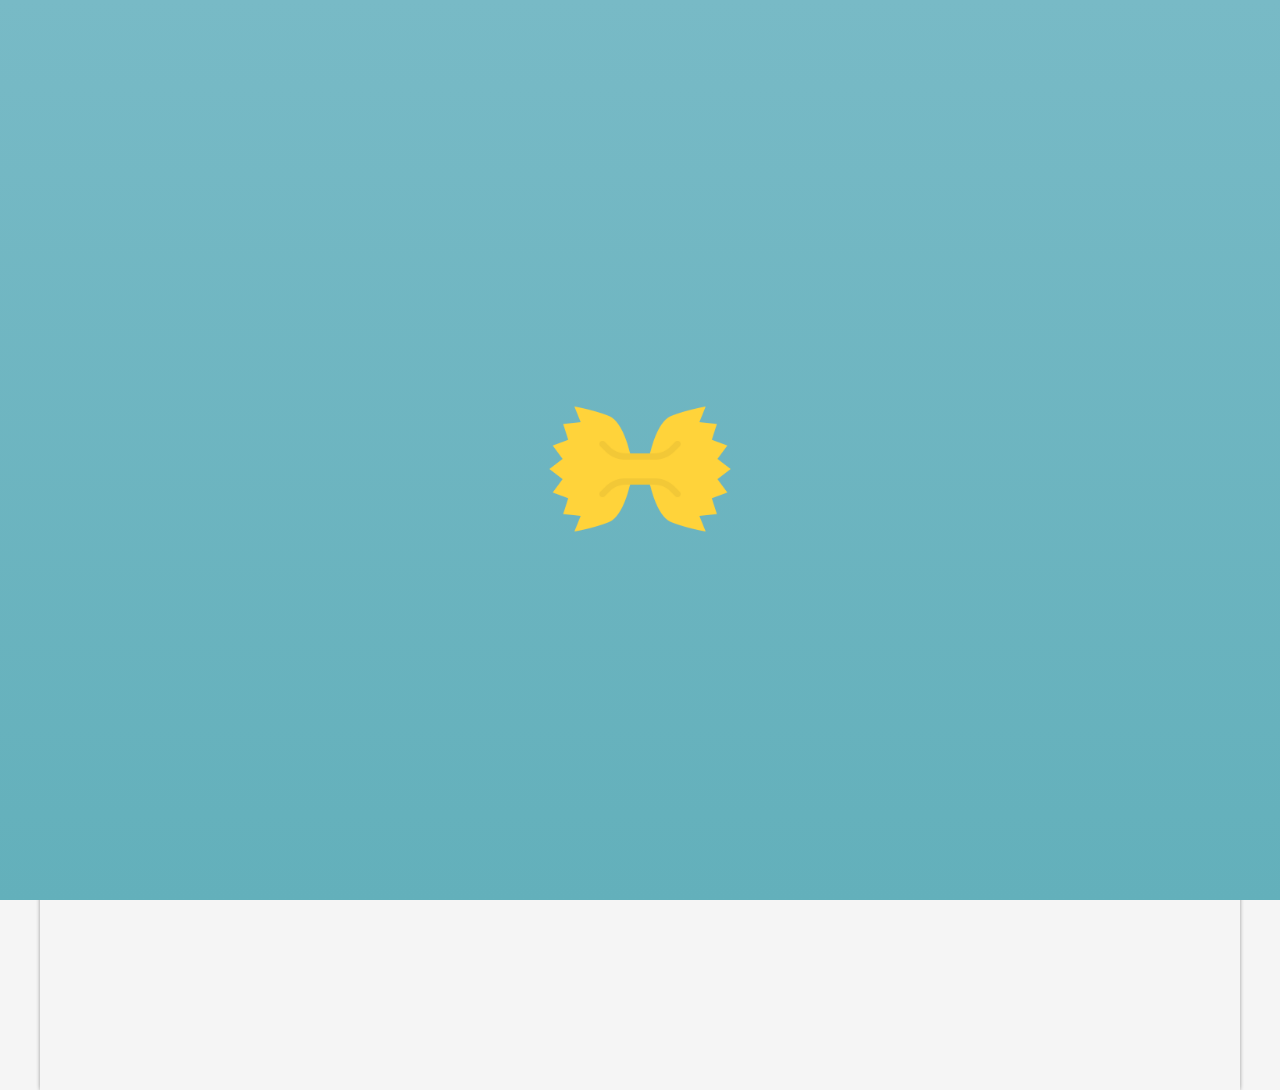
==== commit d501df7b: "Firebase SDK Continued efforts to connect to realtime database." ====
--- a/pages/checkout-page/checkout.html
+++ b/pages/checkout-page/checkout.html
@@ -60,6 +60,6 @@
         </div>
     </div>
 
-    <script src = "checkout.js"></script>
+    <script type="module" src="checkout.js"></script>
 </body>
 </html>--- a/pages/zmenu.css
+++ b/pages/zmenu.css
@@ -0,0 +1,1853 @@
+* {
+    margin: 0px;
+    padding: 0px;
+    }
+
+body {
+    background-color: whitesmoke;
+    font-family: 'Segoe UI', Tahoma, Geneva, Verdana, sans-serif;
+}
+
+.mainHeader {
+    top: 0;
+    position: absolute;
+    width: 100%;
+    margin-top: 0px;
+    left: 0;
+    background-color: whitesmoke;
+    height: 110px;
+    z-index: 3;
+    box-shadow: 0 -2px 4px 0 rgba(0, 0, 0, 0.500);
+}
+
+#pageWrapper {
+    min-height: calc(100% - 100px);
+    height: auto;
+    position: absolute;
+    box-shadow: 0 -2px 4px 0 rgba(0, 0, 0, 0.200), 0 2px 4px 0 rgba(0, 0, 0, 0.200);
+    background-color: whitesmoke;
+    z-index: 1;
+    width: 100%;
+    transform: translate(-50%, 0);
+    left: 50%;
+    max-width: 1200px;
+    top: 100px;
+    margin-bottom: 0;
+    padding-bottom: 0;
+}
+
+#loadingScreen {
+    position: fixed;
+    width: 100%;
+    height: 100%;
+    background-image: linear-gradient(180deg, #78bac6, #63b0bb);
+    z-index: 5;
+    display: block;
+}
+
+
+#loadingScreen img {
+    position: absolute;
+    left: 0;
+    top: 41%;
+    left: 0;
+    right: 0;
+    margin: auto;
+    width: 25%;
+    max-width: 200px;
+}
+
+@media only screen and (max-width: 585px) {
+
+    #zLogo {
+        position: absolute;
+        height: 100px;
+        top: 5px;
+        transform: translate(-50%, 0%);
+        left: 12%;
+        display: none;
+    }
+    
+    #logoShadow {
+        position: absolute;
+        border-radius: 50%;
+        background-color: none;
+        width: 100px;
+        height: 100px;
+        top: 5px;
+        transform: translate(-50%, 0%);
+        left: 12%;
+        box-shadow: -1px 2px #ffd100;
+        display: none;
+    }
+
+    .mainHeader h1 {
+        color: #868686;
+        position: absolute;
+        transform: translate(-50%, -60%);
+        top: 50%;
+        left: 32%;
+        font-size: 17px;
+        font-weight: lighter;
+    }
+    
+    .paintHeader {
+        position: absolute;
+        transform: translate(-50%,0);
+        top: 57.5%;
+        left: 32.5%;
+        width: 172px;
+    
+    }
+
+    .cart {
+        background-image: linear-gradient(350deg, #971b2f, #a93d4f);
+        color: whitesmoke;
+        position: absolute;
+        height: 45px;
+        width: 90px;
+        right: 20%;
+        transform: translate(50%, -50%);
+        top: 50%;
+        border-radius: 10px;
+        border: none;
+        font-size: 15px;
+        z-index: 4;
+        box-shadow: -2px 2px 2px 0 rgba(0, 0, 0, 0.100);
+    }
+    
+    .cart:hover {
+        background-image: linear-gradient(150deg, #971b2f, #c66575);
+        color: whitesmoke;
+        /* border: 2px solid #971b2f; */
+        cursor: pointer;
+    }
+
+    #catSelect {
+        background-image: linear-gradient(180deg, #78bac6, #63b0bb);
+        left: 25%;
+        font-size: 20px;
+        background-color: none;
+        box-shadow: none;
+    }
+    
+    #bowlSelect {
+        background-color: #868686;
+        left: 75%;
+        box-shadow: inset 1px 1px 4px rgba(0, 0, 0, 0.150);
+        font-size: 20px;
+        background-image: none;
+    }
+
+    #menuFeed {
+        position: absolute;
+        transform: translate(-50%, 0);
+        left: 50%;
+        margin-top: 82px;
+        font-size: 18px;
+        color: black;
+        background-color: whitesmoke;
+        width: calc(100% - 0px);
+        height: 42px;
+        text-align: center;
+        padding-top: 16px;
+        display: block;
+    }
+
+    #menuFeed1 {
+        position: absolute;
+        transform: translate(-50%, 0);
+        left: 50%;
+        margin-top: 82px;
+        font-size: 17px;
+        color: black;
+        background-color: whitesmoke;
+        width: calc(100% - 0px);
+        height: 42px;
+        text-align: center;
+        padding-top: 16px;
+        display: none;
+    }
+
+    .productHeader {
+        position: absolute;
+        transform: translate(-50%, 0);
+        left: 50%;
+        width: 320px;
+        background-color: #971b2f;
+        color: white;
+        height: 45px;
+        top: 165px;
+        margin-bottom: 16px;
+        border-radius: 10px;
+        z-index: 4;
+        box-shadow: -2px 2px 4px 0 rgba(0, 0, 0, 0.300);
+        display: none;
+    }
+
+    .itemTypeCAT {
+        position: absolute;
+        width: 304px;
+        transform: translate(-50%,0);
+        left: 50%;
+        height: 45px;
+        text-align: center;
+        background-color: #971b2f;
+        border: none;
+        border-radius: 10px;
+        font-size: 20px;
+        padding-top: 9px;
+        padding-bottom: 9px;
+        color: whitesmoke;
+        padding-left: 18px;
+        display: none;
+    }
+
+    .product {
+        margin-top: 22px;
+        margin-right: 0px;
+        width: 320px;
+        height: 230.5px;
+        background-color: whitesmoke;
+        border: 2px solid #63b0bb;
+        float: left;
+        border-radius: 10px;
+        align-self: center;
+        z-index: 1;
+        box-shadow: -4px 4px 8px 0 rgba(0, 0, 0, 0.300);
+    }
+
+    .product p {
+        position: relative;
+        width: 100%;
+        height: 36px;
+        top: 0;
+        padding-top: 6px;
+        color: whitesmoke;
+        background-color: #63b0bb;
+        text-align: center;
+        border-top-left-radius: 7px;
+        border-top-right-radius: 7px;
+        font-size: 18px;
+    }
+
+    .addCart {
+        position: relative;
+        width: 100%;
+        height: 50px;
+        top: -3px;
+        background-color: #63afbbdc;
+        background-image: none;
+        border: none;
+        text-decoration: none;
+        opacity: 0;
+        border-bottom-left-radius: 7px;
+        border-bottom-right-radius: 7px;
+        z-index: 2;
+        color: whitesmoke;
+        font-size: 18px;
+        cursor: pointer;
+    }
+    
+    .cartDesc {
+        position: relative;
+        width: 300px;
+        height: 133px;
+        top: -3px;
+        background-color: #868686b8;
+        border: none;
+        text-decoration: none;
+        opacity: 0;
+        z-index: 2;
+        color: whitesmoke;
+        font-size: 19px;
+        padding-left: 10px;
+        padding-right: 10px;
+        text-align: center;
+        padding-top: 10px;
+    }
+
+    .itemPhoto {
+        position: relative;
+        transform: translate(0,-195px);
+        left: 0;
+        width: 100%;
+        border-bottom-left-radius: 12px;
+        border-bottom-right-radius: 12px;
+        z-index: 0;
+        border-bottom: 2px solid #63b0bb;
+    }
+    
+    .toast {
+        width: 100%;
+        height: 192px;
+    }
+    
+    .scotch {
+        overflow: hidden;
+        height: 192px;
+        object-fit: cover;
+    }
+    
+    #cateringFeed {
+        position: absolute;
+        top: 165px;
+        width: 350px;
+        height: 40px;
+        left: 6%;
+        font-size: 18px;
+        color: whitesmoke;
+        background-color: #868686;
+        border-radius: 10px;
+        padding-top: 10px;
+        z-index: 1;
+        text-align: center;
+    }
+
+    .macWrapper {
+        display: inline-table;
+        height: auto;
+        position: absolute;
+        top: 212px;
+        z-index: 2;
+        max-width: 1200px;
+        background-color: whitesmoke;
+        width: 320px;
+        /* padding-left: 6%; */
+        transform: translate(-50%, 0);
+        left: 50%;
+        display: none;
+    }
+
+    .noodleWrapper {
+        display: none;
+        height: auto;
+        position: absolute;
+        top: 212px;
+        z-index: 2;
+        max-width: 1200px;
+        background-color: whitesmoke;
+        width: 320px;
+        /* padding-left: 6%; */
+        transform: translate(-50%, 0);
+        left: 50%;
+    }
+    
+    .riceWrapper {
+        display: none;
+        height: auto;
+        position: absolute;
+        top: 212px;
+        z-index: 2;
+        max-width: 1200px;
+        background-color: whitesmoke;
+        width: 320px;
+        /* padding-left: 6%; */
+        transform: translate(-50%, 0);
+        left: 50%;
+    }
+    
+    .saladWrapper {
+        display: none;
+        height: auto;
+        position: absolute;
+        top: 212px;
+        z-index: 2;
+        max-width: 1200px;
+        background-color: whitesmoke;
+        width: 320px;
+        /* padding-left: 6%; */
+        transform: translate(-50%, 0);
+        left: 50%;
+    }
+    
+    .sides {
+        display: none;
+        height: auto;
+        position: absolute;
+        top: 212px;
+        z-index: 2;
+        max-width: 1200px;
+        background-color: whitesmoke;
+        width: 320px;
+        /* padding-left: 6%; */
+        transform: translate(-50%, 0);
+        left: 50%;
+    }
+    
+    .dessert {
+        display: none;
+        height: auto;
+        position: absolute;
+        top: 212px;
+        z-index: 2;
+        max-width: 1200px;
+        background-color: whitesmoke;
+        width: 320px;
+        /* padding-left: 6%; */
+        transform: translate(-50%, 0);
+        left: 50%;
+    }
+
+    #amex {
+        position: absolute;
+        transform: translate(0,-50%);
+        top: 50%;
+        left: 3%;
+        width: 9%;
+    }
+
+    #visa {
+        position: absolute;
+        transform: translate(0,-50%);
+        top: 50%;
+        left: calc(12% + 10px);
+        width: 9%;
+    }
+
+    #mastercard {
+        position: absolute;
+        transform: translate(0,-50%);
+        top: 50%;
+        left: calc(21% + 20px);
+        width: 9%;
+    }
+
+    #discover {
+        position: absolute;
+        transform: translate(0,-50%);
+        top: 50%;
+        left: calc(30% + 30px);
+        width: 9%;
+    }
+
+}
+
+@media only screen and (min-width: 585px) and (max-width: 768px) {
+
+    #zLogo {
+        position: absolute;
+        height: 100px;
+        top: 5px;
+        transform: translate(-50%, 0%);
+        left: 12%;
+    }
+    
+    #logoShadow {
+        position: absolute;
+        border-radius: 50%;
+        background-color: none;
+        width: 100px;
+        height: 100px;
+        top: 5px;
+        transform: translate(-50%, 0%);
+        left: 12%;
+        box-shadow: -1px 2px #ffd100;
+    }
+
+    .mainHeader h1 {
+        color: #868686;
+        position: absolute;
+        transform: translate(-50%, -60%);
+        top: 50%;
+        left: 50%;
+        font-size: 23px;
+        font-weight: lighter;
+    }
+    
+    .paintHeader {
+        position: absolute;
+        transform: translate(-50%,0);
+        top: 58%;
+        left: 50%;
+        width: 220px;
+    
+    }
+
+    .cart {
+        background-image: linear-gradient(350deg, #971b2f, #a93d4f);
+        color: whitesmoke;
+        position: absolute;
+        height: 50px;
+        width: 100px;
+        right: 12%;
+        transform: translate(50%, -50%);
+        top: 51%;
+        border-radius: 10px;
+        border: none;
+        font-size: 17px;
+        box-shadow: -2px 2px 2px 0 rgba(0, 0, 0, 0.100);
+    }
+    
+    .cart:hover {
+        background-image: linear-gradient(150deg, #971b2f, #c66575);
+        color: whitesmoke;
+        /* border: 2px solid #971b2f; */
+        cursor: pointer;
+    }
+
+    #catSelect {
+        background-image: linear-gradient(180deg, #78bac6, #63b0bb);
+        left: 25%;
+        background-color: none;
+        box-shadow: none;
+    }
+    
+    #bowlSelect {
+        background-color: #868686;
+        left: 75%;
+        box-shadow: inset 1px 1px 4px rgba(0, 0, 0, 0.150);
+        background-image: none;
+    }
+
+    #menuFeed {
+        position: absolute;
+        transform: translate(-50%, 0);
+        left: 50%;
+        margin-top: 82px;
+        font-size: 22px;
+        color: black;
+        background-color: whitesmoke;
+        width: calc(100% - 0px);
+        height: 45px;
+        text-align: center;
+        padding-top: 13px;
+        display: block;
+    }
+
+    #menuFeed1 {
+        position: absolute;
+        transform: translate(-50%, 0);
+        left: 50%;
+        margin-top: 82px;
+        font-size: 22px;
+        color: black;
+        background-color: whitesmoke;
+        width: calc(100% - 0px);
+        height: 45px;
+        text-align: center;
+        padding-top: 13px;
+        display: none;
+    }
+
+    .productHeader {
+        position: absolute;
+        left: 6%;
+        width: 212px;
+        padding-right: 10px;
+        background-color: #971b2f;
+        color: white;
+        height: 50px;
+        top: 165px;
+        margin-bottom: 16px;
+        border-radius: 10px;
+        z-index: 4;
+        box-shadow: -2px 2px 4px 0 rgba(0, 0, 0, 0.300);
+        display: none;
+    }
+
+    .itemTypeCAT {
+        position: absolute;
+        width: 200px;
+        left: 6%;
+        height: 50px;
+        text-align: center;
+        background-color: #971b2f;
+        border: none;
+        font-size: 20px;
+        padding-top: 9px;
+        padding-bottom: 9px;
+        color: whitesmoke;
+        display: none;
+    }
+
+    .product {
+        margin-top: 22px;
+        margin-right: 22px;
+        width: 250px;
+        height: 190px;
+        background-color: whitesmoke;
+        border: 2px solid #63b0bb;
+        float: left;
+        border-radius: 10px;
+        align-self: center;
+        z-index: 1;
+        box-shadow: -4px 4px 8px 0 rgba(0, 0, 0, 0.300);
+    }
+
+    .product p {
+        position: relative;
+        width: 100%;
+        height: 36px;
+        top: 0;
+        padding-top: 6px;
+        color: whitesmoke;
+        background-color: #63b0bb;
+        text-align: center;
+        border-top-left-radius: 7px;
+        border-top-right-radius: 7px;
+        font-size: 18px;
+    }
+
+    .addCart {
+        position: relative;
+        width: 100%;
+        height: 50px;
+        top: -3px;
+        background-color: #63afbbdc;
+        border: none;
+        text-decoration: none;
+        opacity: 0;
+        border-bottom-left-radius: 7px;
+        border-bottom-right-radius: 7px;
+        z-index: 2;
+        color: whitesmoke;
+        font-size: 18px;
+        cursor: pointer;
+    }
+    
+    .cartDesc {
+        position: relative;
+        width: 230px;
+        height: 93px;
+        top: -3px;
+        background-color: #868686b8;
+        border: none;
+        text-decoration: none;
+        opacity: 0;
+        z-index: 2;
+        color: whitesmoke;
+        font-size: 15px;
+        padding-left: 10px;
+        padding-right: 10px;
+        text-align: center;
+        padding-top: 10px;
+    }
+
+    .itemPhoto {
+        position: relative;
+        transform: translate(0,-155px);
+        left: 0;
+        width: 100%;
+        border-bottom-left-radius: 10px;
+        border-bottom-right-radius: 10px;
+        z-index: 0;
+        border-bottom: 2px solid #63b0bb;
+    }
+    
+    .toast {
+        width: 100%;
+        height: 192px;
+    }
+    
+    .scotch {
+        overflow: hidden;
+        height: 192px;
+        object-fit: cover;
+    }
+    
+    #cateringFeed {
+        position: absolute;
+        top: 165px;
+        width: 350px;
+        height: 40px;
+        left: 6%;
+        font-size: 18px;
+        color: whitesmoke;
+        background-color: #868686;
+        border-radius: 10px;
+        padding-top: 10px;
+        z-index: 1;
+        text-align: center;
+    }
+
+    .macWrapper {
+        display: inline-table;
+        height: auto;
+        position: absolute;
+        top: 218px;
+        z-index: 2;
+        max-width: 1200px;
+        background-color: whitesmoke;
+        width: 94%;
+        padding-left: 6%;
+        display: none;
+    }
+
+    .noodleWrapper {
+        display: none;
+        height: auto;
+        position: absolute;
+        top: 218px;
+        z-index: 2;
+        max-width: 1200px;
+        background-color: whitesmoke;
+        width: 94%;
+        padding-left: 6%;
+    }
+    
+    .riceWrapper {
+        display: none;
+        height: auto;
+        position: absolute;
+        top: 218px;
+        z-index: 2;
+        max-width: 1200px;
+        background-color: whitesmoke;
+        width: 94%;
+        padding-left: 6%;
+    }
+    
+    .saladWrapper {
+        display: none;
+        height: auto;
+        position: absolute;
+        top: 218px;
+        z-index: 2;
+        max-width: 1200px;
+        background-color: whitesmoke;
+        width: 94%;
+        padding-left: 6%;
+    }
+    
+    .sides {
+        display: none;
+        height: auto;
+        position: absolute;
+        top: 218px;
+        z-index: 2;
+        max-width: 1200px;
+        background-color: whitesmoke;
+        width: 94%;
+        padding-left: 6%;
+    }
+    
+    .dessert {
+        display: none;
+        height: auto;
+        position: absolute;
+        top: 218px;
+        z-index: 2;
+        max-width: 1200px;
+        background-color: whitesmoke;
+        width: 94%;
+        padding-left: 6%;
+    }
+
+    #amex {
+        position: absolute;
+        transform: translate(0,-50%);
+        top: 50%;
+        left: 3%;
+        width: 8%;
+    }
+
+    #visa {
+        position: absolute;
+        transform: translate(0,-50%);
+        top: 50%;
+        left: calc(11% + 10px);
+        width: 8%;
+    }
+
+    #mastercard {
+        position: absolute;
+        transform: translate(0,-50%);
+        top: 50%;
+        left: calc(19% + 20px);
+        width: 8%;
+    }
+
+    #discover {
+        position: absolute;
+        transform: translate(0,-50%);
+        top: 50%;
+        left: calc(27% + 30px);
+        width: 8%;
+    }
+
+}
+
+@media only screen and (min-width: 769px) and (max-width: 1520px) {
+
+    #zLogo {
+        position: absolute;
+        height: 100px;
+        top: 5px;
+        transform: translate(-50%, 0%);
+        left: 12%;
+    }
+    
+    #logoShadow {
+        position: absolute;
+        border-radius: 50%;
+        background-color: none;
+        width: 100px;
+        height: 100px;
+        top: 5px;
+        transform: translate(-50%, 0%);
+        left: 12%;
+        box-shadow: -1px 2px #ffd100;
+    }
+
+    .mainHeader h1 {
+        color: #868686;
+        position: absolute;
+        transform: translate(-50%, -60%);
+        top: 50%;
+        left: 50%;
+        font-size: 23px;
+        font-weight: lighter;
+    }
+    
+    .paintHeader {
+        position: absolute;
+        transform: translate(-50%,0);
+        top: 58%;
+        left: 50%;
+        width: 220px;
+    
+    }
+
+    .cart {
+        background-image: linear-gradient(350deg, #971b2f, #a93d4f);
+        color: whitesmoke;
+        position: absolute;
+        height: 50px;
+        width: 100px;
+        right: 12%;
+        transform: translate(50%, -50%);
+        top: 51%;
+        border-radius: 10px;
+        border: none;
+        font-size: 17px;
+        box-shadow: -2px 2px 2px 0 rgba(0, 0, 0, 0.100);
+    }
+    
+    .cart:hover {
+        background-image: linear-gradient(150deg, #971b2f, #c66575);
+        color: whitesmoke;
+        /* border: 2px solid #971b2f; */
+        cursor: pointer;
+    }
+
+    #catSelect {
+        background-image: linear-gradient(180deg, #78bac6, #63b0bb);
+        left: 25%;
+        background-color: none;
+        box-shadow: none;
+    }
+    
+    #bowlSelect {
+        background-color: #868686;
+        left: 75%;
+        box-shadow: inset 1px 1px 4px rgba(0, 0, 0, 0.150);
+        background-image: none;
+    }
+
+    #menuFeed {
+        position: absolute;
+        transform: translate(-50%, 0);
+        left: 50%;
+        margin-top: 82px;
+        font-size: 22px;
+        color: black;
+        background-color: whitesmoke;
+        width: calc(100% - 0px);
+        height: 45px;
+        text-align: center;
+        padding-top: 13px;
+        display: block;
+    }
+
+    #menuFeed1 {
+        position: absolute;
+        transform: translate(-50%, 0);
+        left: 50%;
+        margin-top: 82px;
+        font-size: 22px;
+        color: black;
+        background-color: whitesmoke;
+        width: calc(100% - 0px);
+        height: 45px;
+        text-align: center;
+        padding-top: 13px;
+        display: none;
+    }
+
+    .productHeader {
+        position: absolute;
+        left: 6%;
+        width: 212px;
+        padding-right: 10px;
+        background-color: #971b2f;
+        color: white;
+        height: 50px;
+        top: 165px;
+        margin-bottom: 16px;
+        border-radius: 10px;
+        z-index: 4;
+        box-shadow: -2px 2px 4px 0 rgba(0, 0, 0, 0.300);
+        display: none;
+    }
+
+    .itemTypeCAT {
+        position: absolute;
+        width: 200px;
+        left: 6%;
+        height: 50px;
+        text-align: center;
+        background-color: #971b2f;
+        border: none;
+        font-size: 20px;
+        padding-top: 9px;
+        padding-bottom: 9px;
+        color: whitesmoke;
+        display: none;
+    }
+
+    .product {
+        margin-top: 22px;
+        margin-right: 22px;
+        width: 320px;
+        height: 230.5px;
+        background-color: whitesmoke;
+        border: 2px solid #63b0bb;
+        float: left;
+        border-radius: 10px;
+        align-self: center;
+        z-index: 1;
+        box-shadow: -4px 4px 8px 0 rgba(0, 0, 0, 0.300);
+    }
+
+    .product p {
+        position: relative;
+        width: 100%;
+        height: 36px;
+        top: 0;
+        padding-top: 6px;
+        color: whitesmoke;
+        background-color: #63b0bb;
+        text-align: center;
+        border-top-left-radius: 7px;
+        border-top-right-radius: 7px;
+        font-size: 18px;
+    }
+
+    .addCart {
+        position: relative;
+        width: 100%;
+        height: 50px;
+        top: -3px;
+        background-color: #63afbbdc;
+        border: none;
+        text-decoration: none;
+        opacity: 0;
+        border-bottom-left-radius: 7px;
+        border-bottom-right-radius: 7px;
+        z-index: 2;
+        color: whitesmoke;
+        font-size: 18px;
+        cursor: pointer;
+    }
+    
+    .cartDesc {
+        position: relative;
+        width: 300px;
+        height: 133px;
+        top: -3px;
+        background-color: #868686b8;
+        border: none;
+        text-decoration: none;
+        opacity: 0;
+        z-index: 2;
+        color: whitesmoke;
+        font-size: 19px;
+        padding-left: 10px;
+        padding-right: 10px;
+        text-align: center;
+        padding-top: 10px;
+    }
+
+    .itemPhoto {
+        position: relative;
+        transform: translate(0,-195px);
+        left: 0;
+        width: 100%;
+        border-bottom-left-radius: 12px;
+        border-bottom-right-radius: 12px;
+        z-index: 0;
+        border-bottom: 2px solid #63b0bb;
+    }
+    
+    .toast {
+        width: 100%;
+        height: 192px;
+    }
+    
+    .scotch {
+        overflow: hidden;
+        height: 192px;
+        object-fit: cover;
+    }
+    
+    #cateringFeed {
+        position: absolute;
+        top: 165px;
+        width: 350px;
+        height: 40px;
+        left: 6%;
+        font-size: 18px;
+        color: whitesmoke;
+        background-color: #868686;
+        border-radius: 10px;
+        padding-top: 10px;
+        z-index: 1;
+        text-align: center;
+    }
+
+    .macWrapper {
+        display: inline-table;
+        height: auto;
+        position: absolute;
+        top: 218px;
+        z-index: 2;
+        max-width: 1200px;
+        background-color: whitesmoke;
+        width: 94%;
+        padding-left: 6%;
+        display: none;
+    }
+
+    .noodleWrapper {
+        display: none;
+        height: auto;
+        position: absolute;
+        top: 218px;
+        z-index: 2;
+        max-width: 1200px;
+        background-color: whitesmoke;
+        width: 94%;
+        padding-left: 6%;
+    }
+    
+    .riceWrapper {
+        display: none;
+        height: auto;
+        position: absolute;
+        top: 218px;
+        z-index: 2;
+        max-width: 1200px;
+        background-color: whitesmoke;
+        width: 94%;
+        padding-left: 6%;
+    }
+    
+    .saladWrapper {
+        display: none;
+        height: auto;
+        position: absolute;
+        top: 218px;
+        z-index: 2;
+        max-width: 1200px;
+        background-color: whitesmoke;
+        width: 94%;
+        padding-left: 6%;
+    }
+    
+    .sides {
+        display: none;
+        height: auto;
+        position: absolute;
+        top: 218px;
+        z-index: 2;
+        max-width: 1200px;
+        background-color: whitesmoke;
+        width: 94%;
+        padding-left: 6%;
+    }
+    
+    .dessert {
+        display: none;
+        height: auto;
+        position: absolute;
+        top: 218px;
+        z-index: 2;
+        max-width: 1200px;
+        background-color: whitesmoke;
+        width: 94%;
+        padding-left: 6%;
+    }
+
+    #amex {
+        position: absolute;
+        transform: translate(0,-50%);
+        top: 50%;
+        left: 3%;
+        width: 60px;
+    }
+
+    #visa {
+        position: absolute;
+        transform: translate(0,-50%);
+        top: 50%;
+        left: calc(3% + 70px);
+        width: 60px;
+    }
+
+    #mastercard {
+        position: absolute;
+        transform: translate(0,-50%);
+        top: 50%;
+        left: calc(3% + 140px);
+        width: 60px;
+    }
+
+    #discover {
+        position: absolute;
+        transform: translate(0,-50%);
+        top: 50%;
+        left: calc(3% + 210px);
+        width: 60px;
+    }
+
+}
+
+@media only screen and (min-width: 1520px) {
+
+    #zLogo {
+        position: absolute;
+        height: 170px;
+        top: 1px;
+        transform: translate(-50%, 0%);
+        left: 18%;
+    }
+    
+    #logoShadow {
+        position: absolute;
+        border-radius: 50%;
+        background-color: none;
+        width: 170px;
+        height: 170px;
+        top: 1px;
+        transform: translate(-50%, 0%);
+        left: 18%;
+        box-shadow: -1px 2px #ffd100;
+    }
+
+    .mainHeader h1 {
+        color: #868686;
+        position: absolute;
+        transform: translate(-50%, -60%);
+        top: 50%;
+        left: 50%;
+        font-size: 35px;
+        font-weight: lighter;
+    }
+    
+    .paintHeader {
+        position: absolute;
+        transform: translate(-50%,0);
+        top: 62%;
+        left: 50%;
+        width: 350px;
+    
+    }
+
+    .cart {
+        background-image: linear-gradient(350deg, #971b2f, #a93d4f);
+        color: whitesmoke;
+        position: absolute;
+        height: 50px;
+        width: 100px;
+        right: 15%;
+        transform: translate(50%, -50%);
+        top: 51%;
+        border-radius: 10px;
+        border: none;
+        font-size: 17px;
+        box-shadow: -2px 2px 2px 0 rgba(0, 0, 0, 0.100);
+    }
+    
+    .cart:hover {
+        background-image: linear-gradient(150deg, #971b2f, #c66575);
+        color: whitesmoke;
+        /* border: 2px solid #971b2f; */
+        cursor: pointer;
+    }
+
+    #catSelect {
+        background-image: linear-gradient(180deg, #78bac6, #63b0bb);
+        left: 25%;
+        background-color: none;
+        box-shadow: none;
+    }
+    
+    #bowlSelect {
+        background-color: #868686;
+        background-image: none;
+        left: 75%;
+        box-shadow: inset 1px 1px 4px rgba(0, 0, 0, 0.150);
+    }
+
+    #menuFeed {
+        position: absolute;
+        transform: translate(-50%, 0);
+        left: 50%;
+        margin-top: 82px;
+        font-size: 22px;
+        color: black;
+        background-color: whitesmoke;
+        width: calc(100% - 0px);
+        height: 45px;
+        text-align: center;
+        padding-top: 13px;
+        display: block;
+    }
+
+    #menuFeed1 {
+        position: absolute;
+        transform: translate(-50%, 0);
+        left: 50%;
+        margin-top: 82px;
+        font-size: 22px;
+        color: black;
+        background-color: whitesmoke;
+        width: calc(100% - 0px);
+        height: 45px;
+        text-align: center;
+        padding-top: 13px;
+        display: none;
+    }
+
+    .product {
+        margin-top: 22px;
+        margin-right: 22px;
+        width: 320px;
+        height: 230.5px;
+        background-color: whitesmoke;
+        border: 2px solid #63b0bb;
+        float: left;
+        border-radius: 10px;
+        align-self: center;
+        z-index: 1;
+        box-shadow: -4px 4px 8px 0 rgba(0, 0, 0, 0.300);
+    }
+
+    .productHeader {
+        position: absolute;
+        left: 6%;
+        width: 212px;
+        padding-right: 10px;
+        background-color: #971b2f;
+        color: white;
+        height: 50px;
+        top: 165px;
+        margin-bottom: 16px;
+        border-radius: 10px;
+        z-index: 4;
+        box-shadow: -2px 2px 4px 0 rgba(0, 0, 0, 0.300);
+        display: none;
+    }
+
+    .itemTypeCAT {
+        position: absolute;
+        width: 200px;
+        left: 6%;
+        height: 50px;
+        text-align: center;
+        background-color: #971b2f;
+        border: none;
+        font-size: 20px;
+        padding-top: 9px;
+        padding-bottom: 9px;
+        color: whitesmoke;
+        display: none;
+    }
+
+    .product p {
+        position: relative;
+        width: 100%;
+        height: 36px;
+        top: 0;
+        padding-top: 6px;
+        color: whitesmoke;
+        background-color: #63b0bb;
+        text-align: center;
+        border-top-left-radius: 7px;
+        border-top-right-radius: 7px;
+        font-size: 18px;
+    }
+
+    .addCart {
+        position: relative;
+        width: 100%;
+        height: 50px;
+        top: -3px;
+        background-color: #63afbbdc;
+        border: none;
+        text-decoration: none;
+        opacity: 0;
+        border-bottom-left-radius: 7px;
+        border-bottom-right-radius: 7px;
+        z-index: 2;
+        color: whitesmoke;
+        font-size: 18px;
+        cursor: pointer;
+    }
+    
+    .cartDesc {
+        position: relative;
+        width: 300px;
+        height: 133px;
+        top: -3px;
+        background-color: #868686b8;
+        border: none;
+        text-decoration: none;
+        opacity: 0;
+        z-index: 2;
+        color: whitesmoke;
+        font-size: 19px;
+        padding-left: 10px;
+        padding-right: 10px;
+        text-align: center;
+        padding-top: 10px;
+    }
+
+    .itemPhoto {
+        position: relative;
+        transform: translate(0,-195px);
+        left: 0;
+        width: 100%;
+        border-bottom-left-radius: 12px;
+        border-bottom-right-radius: 12px;
+        z-index: 0;
+        border-bottom: 2px solid #63b0bb;
+    }
+    
+    .toast {
+        width: 100%;
+        height: 192px;
+    }
+    
+    .scotch {
+        overflow: hidden;
+        height: 192px;
+        object-fit: cover;
+    }
+
+    #cateringFeed {
+        position: absolute;
+        top: 100px;
+        width: 458px;
+        height: 43px;
+        left: calc(6% + 242px);
+        font-size: 22px;
+        color: whitesmoke;
+        background-color: #868686;
+        border-radius: 10px;
+        padding-top: 7px;
+        z-index: 1;
+        text-align: center;
+    }
+
+    .macWrapper {
+        display: inline-table;
+        height: auto;
+        position: absolute;
+        top: 218px;
+        z-index: 2;
+        max-width: 1200px;
+        background-color: whitesmoke;
+        width: 94%;
+        padding-left: 6%;
+        display: none;
+    }
+
+    .noodleWrapper {
+        display: none;
+        height: auto;
+        position: absolute;
+        top: 218px;
+        z-index: 2;
+        max-width: 1200px;
+        background-color: whitesmoke;
+        width: 94%;
+        padding-left: 6%;
+    }
+    
+    .riceWrapper {
+        display: none;
+        height: auto;
+        position: absolute;
+        top: 218px;
+        z-index: 2;
+        max-width: 1200px;
+        background-color: whitesmoke;
+        width: 94%;
+        padding-left: 6%;
+    }
+    
+    .saladWrapper {
+        display: none;
+        height: auto;
+        position: absolute;
+        top: 218px;
+        z-index: 2;
+        max-width: 1200px;
+        background-color: whitesmoke;
+        width: 94%;
+        padding-left: 6%;
+    }
+    
+    .sides {
+        display: none;
+        height: auto;
+        position: absolute;
+        top: 218px;
+        z-index: 2;
+        max-width: 1200px;
+        background-color: whitesmoke;
+        width: 94%;
+        padding-left: 6%;
+    }
+    
+    .dessert {
+        display: none;
+        height: auto;
+        position: absolute;
+        top: 218px;
+        z-index: 2;
+        max-width: 1200px;
+        background-color: whitesmoke;
+        width: 94%;
+        padding-left: 6%;
+    }
+
+    #amex {
+        position: absolute;
+        transform: translate(0,-50%);
+        top: 50%;
+        left: 3%;
+        width: 60px;
+    }
+
+    #visa {
+        position: absolute;
+        transform: translate(0,-50%);
+        top: 50%;
+        left: calc(3% + 70px);
+        width: 60px;
+    }
+
+    #mastercard {
+        position: absolute;
+        transform: translate(0,-50%);
+        top: 50%;
+        left: calc(3% + 140px);
+        width: 60px;
+    }
+
+    #discover {
+        position: absolute;
+        transform: translate(0,-50%);
+        top: 50%;
+        left: calc(3% + 210px);
+        width: 60px;
+    }
+
+}
+
+@media only screen and (min-width: 1870px) {
+
+    #zLogo {
+        position: absolute;
+        height: 100px;
+        top: 5px;
+        transform: translate(0%, 0%);
+        left: 18%;
+
+    }
+
+    #logoShadow {
+        position: absolute;
+        border-radius: 50%;
+        background-color: none;
+        width: 100px;
+        height: 100px;
+        top: 5px;
+        transform: translate(0%, 0%);
+        left: 18%;
+        box-shadow: -1px 2px #ffd100;
+    }
+
+}
+
+.itemWrapper {
+    width: 100%;
+    height: auto;
+    max-width: 1200px;
+    z-index: 0;
+}
+
+.menuTabs {
+    background-color: #63b0bb;
+    width: 100%;
+    height: 80px;
+    z-index: 2;
+    box-shadow: 0 -2px 4px 0 rgba(0, 0, 0, 0.500);
+}
+
+.home {
+    height: 142px;
+}
+
+.menuSelect {
+    color: whitesmoke;
+    position: absolute;
+    height: 70px;
+    width: 50%;
+    top: 10px;
+    border: none;
+    font-size: 17px;
+    transform: translate(-50%, 0);
+    font-size: 24px;
+    padding-top: 2px;
+}
+
+#catSelect:hover {
+    background-image: var(--cat-image) !important;
+    cursor: var(--cat-cursor) !important;
+}
+
+#bowlSelect:hover {
+    background-image: var(--bowl-image) !important;
+    cursor: var(--bowl-cursor) !important;
+}
+
+.selectDrop {
+    background-color: whitesmoke;
+    color: #868686;
+    padding-bottom: 10px;
+}
+
+#popUpBack {
+    position: absolute;
+    width: 100%;
+    height: 790px;
+    background-color: #8686869b;
+    z-index: 2;
+    top: 110px;
+    display: none;
+    max-width: 1200px;
+    transform: translate(-50%, 0);
+    left: 50%;
+}
+
+#popUp {
+    position: fixed;
+    transform: translate(-50%,-50%);
+    left: 50%;
+    top: 50%;
+    background-image: linear-gradient(350deg, #971b2f, #a93d4f);
+    width: 50%;
+    height: auto;
+    padding-left: 10px;
+    padding-top: 10px;
+    border-radius: 10px;
+    box-shadow: #00000062 -4px 4px 4px;
+    min-width: 350px;
+    display: none;
+    z-index: 3;
+}
+
+#brotein {
+    color: whitesmoke;
+    margin-bottom: 3px;
+}
+
+#broteinDrop {
+    background-color: whitesmoke;
+    height: 25px;
+    margin-bottom: 10px;
+    width: 180px;
+}
+
+#addInLabel {
+    color: whitesmoke;
+    margin-bottom: 3px;
+}
+
+.addIns {
+    background-color: whitesmoke;
+    height: 25px;
+    top: 97px;
+    position: absolute;
+    width: 180px;
+}
+
+.showPrice {
+    width: 20px;
+    height: 20px;
+    position: absolute;
+    color: whitesmoke;
+    font-size: 15px;
+    left: 35px;
+    top: 130px;
+}
+
+#showPrice1 {
+    width: 20px;
+    height: 20px;
+    position: absolute;
+    color: whitesmoke;
+    font-size: 15px;
+    left: 195px;
+    top: 37px;
+    display: none;
+}
+
+#addIng {
+    width: 20px;
+    height: 20px;
+    position: absolute;
+    border-radius: 50%;
+    background-color: #971b2f;
+    border: none;
+    left: 10px;
+    top: 130px;
+}
+
+#plusImg {
+    width: 20px;
+}
+
+#addIng:hover {
+    background-color: whitesmoke;
+    cursor: pointer;
+}
+
+#addIngP {
+    position: absolute;
+    top: -1px;
+    left: 50%;
+    transform: translate(-50%, 0);
+    margin-top: none;
+}
+
+#mods {
+    color: whitesmoke;
+    margin-top: 70px;
+    margin-bottom: 3px;
+}
+
+#mod {
+    width: calc(100% - 13px);
+    height: 40px;
+    resize: none;
+    margin-bottom: 20px;
+    padding-left: 3px;
+    padding-top: 3px;
+}
+
+#mod:focus {
+    outline: none;
+}
+
+#qtys {
+    color: whitesmoke;
+    float: left;
+    margin-top: 1px;
+    margin-left: 5px;
+}
+
+#qty {
+    width: 24px;
+    margin-left: 8px;
+    padding-left: 2px;
+    margin-bottom: 25px;
+}
+
+#qty:focus {
+    outline: none;
+}
+
+#contCart {
+    position: absolute;
+    right: 20px;
+    height: 40px;
+    width: 80px;
+    margin-top: -10px;
+    border-radius: 5px;
+    border: none;
+    background-image: linear-gradient(180deg, #85bdc7, #63b0bb);
+    color: whitesmoke;
+    font-size: 14px;
+}
+
+#contCart:hover {
+    background-color: whitesmoke;
+    border: 1px solid whitesmoke;
+    cursor: pointer;
+}
+
+#popUp2 {
+    position: fixed;
+    transform: translate(-50%,-50%);
+    left: 50%;
+    top: 50%;
+    background-color: #971b2f;
+    width: 50%;
+    height: auto;
+    padding-left: 10px;
+    padding-top: 10px;
+    border-radius: 10px;
+    box-shadow: #00000062 -4px 4px 4px;
+    min-width: 350px;
+    display: none;
+    z-index: 3;
+}
+
+#brotein2 {
+    color: whitesmoke;
+    margin-bottom: 3px;
+}
+
+#broteinDrop2 {
+    background-color: whitesmoke;
+    height: 25px;
+    margin-bottom: 10px;
+}
+
+#qtys2 {
+    color: whitesmoke;
+    margin-top: 1px;
+    margin-left: 0px;
+}
+
+#qty2 {
+    width: 24px;
+    margin-left: 0px;
+    padding-left: 2px;
+    margin-bottom: 25px;
+}
+
+#qty2:focus {
+    outline: none;
+}
+
+#contCartP {
+    position: absolute;
+    right: 30px;
+    height: 35px;
+    width: 90px;
+    margin-top: -5px;
+    border-radius: 5px;
+    border: none;
+    background-color: #63b0bb;
+    color: whitesmoke;
+    font-size: 14px;
+}
+
+#contCartP:hover {
+    background-color: whitesmoke;
+    color: #868686;
+    cursor: pointer;
+}
+
+#popUp3 {
+    position: fixed;
+    transform: translate(-50%,-50%);
+    left: 50%;
+    top: 50%;
+    background-color: #971b2f;
+    width: 50%;
+    height: auto;
+    padding-left: 10px;
+    padding-top: 10px;
+    border-radius: 10px;
+    box-shadow: #00000062 -4px 4px 4px;
+    min-width: 350px;
+    display: none;
+    z-index: 3;
+}
+
+#brotein3 {
+    color: whitesmoke;
+    margin-bottom: 3px;
+}
+
+#broteinDrop3 {
+    background-color: whitesmoke;
+    height: 25px;
+    margin-bottom: 10px;
+}
+
+#qtys3 {
+    color: whitesmoke;
+    margin-top: 1px;
+    margin-left: 0px;
+}
+
+#qty3 {
+    width: 24px;
+    margin-left: 0px;
+    padding-left: 2px;
+    margin-bottom: 25px;
+}
+
+#qty3:focus {
+    outline: none;
+}
+
+#contCartV {
+    position: absolute;
+    right: 30px;
+    height: 35px;
+    width: 90px;
+    margin-top: -5px;
+    border-radius: 5px;
+    border: none;
+    background-color: #63b0bb;
+    color: whitesmoke;
+    font-size: 14px;
+}
+
+#contCartV:hover {
+    background-color: whitesmoke;
+    color: #868686;
+    cursor: pointer;
+}
+
+/* Chrome, Safari, Edge, Opera */
+input::-webkit-outer-spin-button,
+input::-webkit-inner-spin-button {
+  -webkit-appearance: none;
+  margin: 0;
+}
+
+/* Firefox */
+input[type=number] {
+  -moz-appearance: textfield;
+}
+
+#myFooter {
+    position: absolute;
+    width: 100%;
+    height: 60px;
+    transform: translate(0, -200%);
+    top: 100%;
+    background-image: linear-gradient(350deg, #971b2f, #a93d4f);
+}
+
+#copyright {
+    color: whitesmoke;
+    position: absolute;
+    right: 25px;
+    margin-top: 17px;
+}
+
+#derp {
+    height: auto;
+    width: auto;
+}